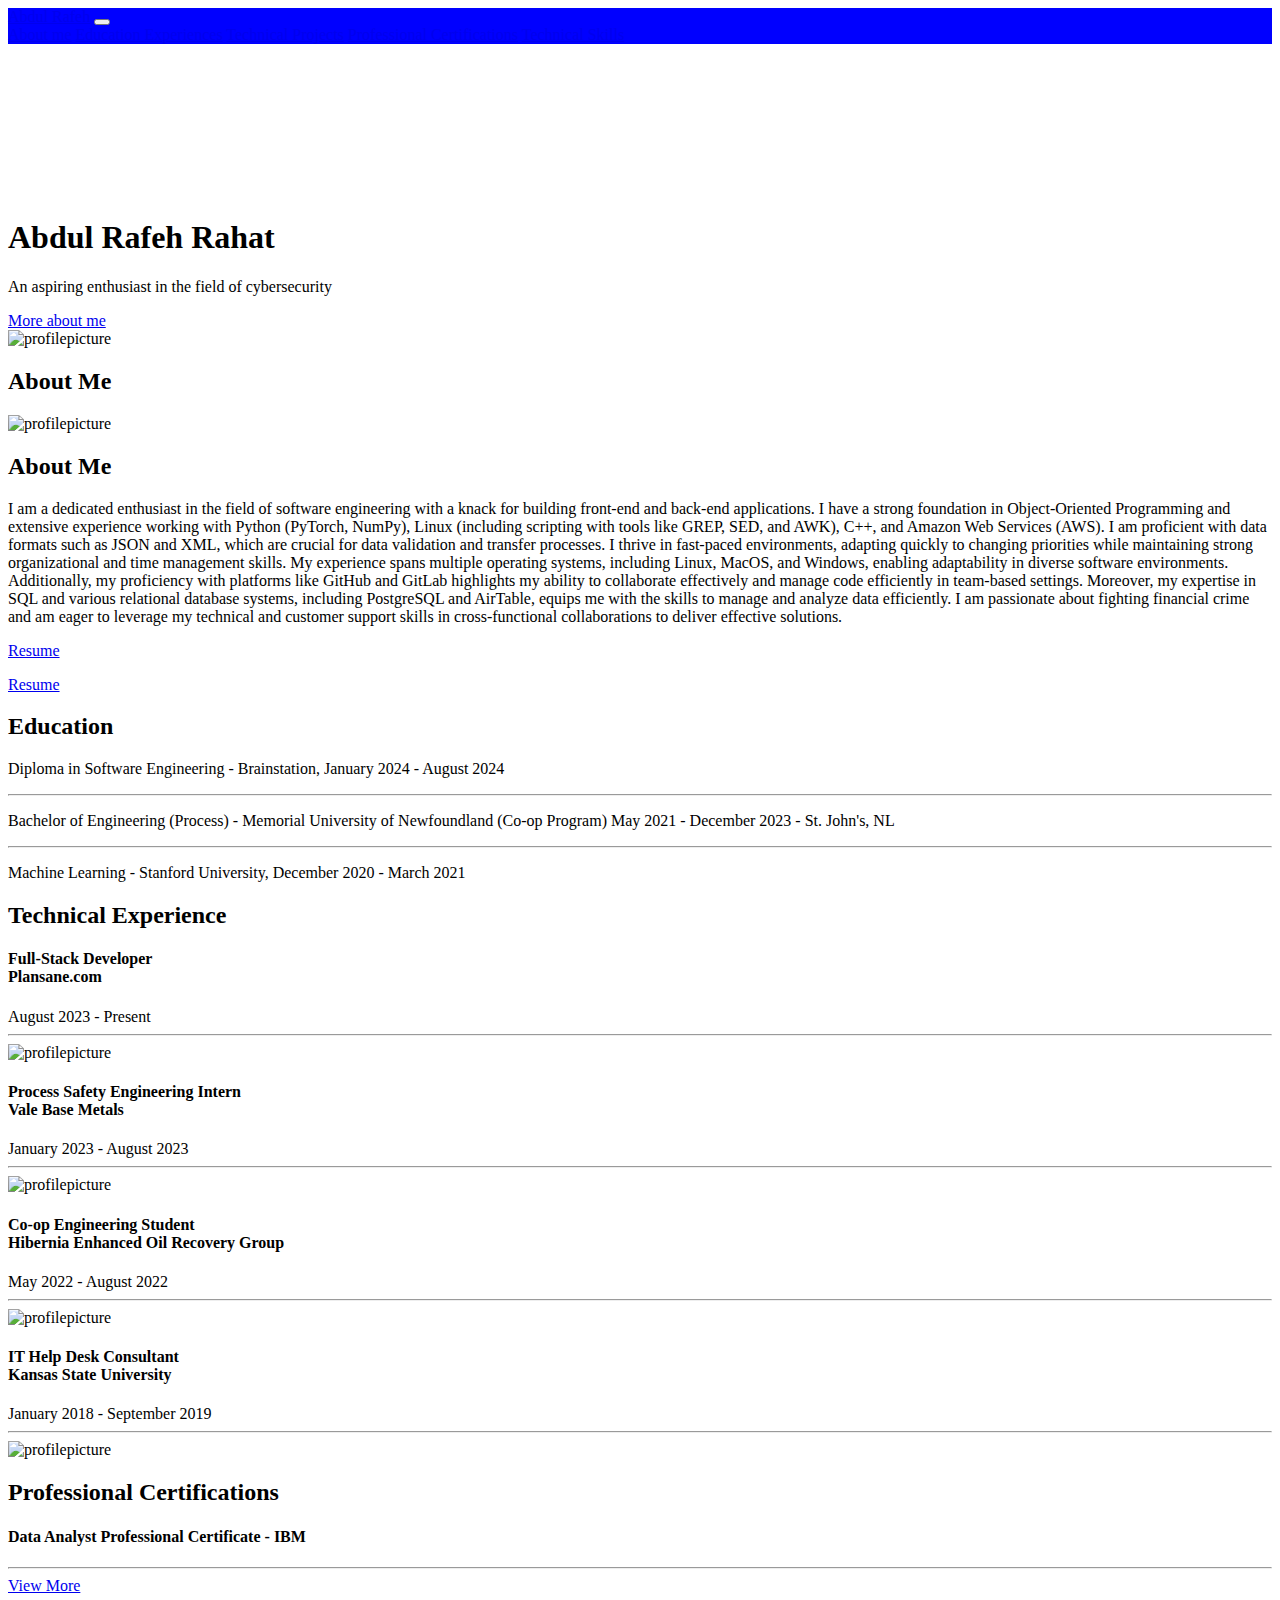
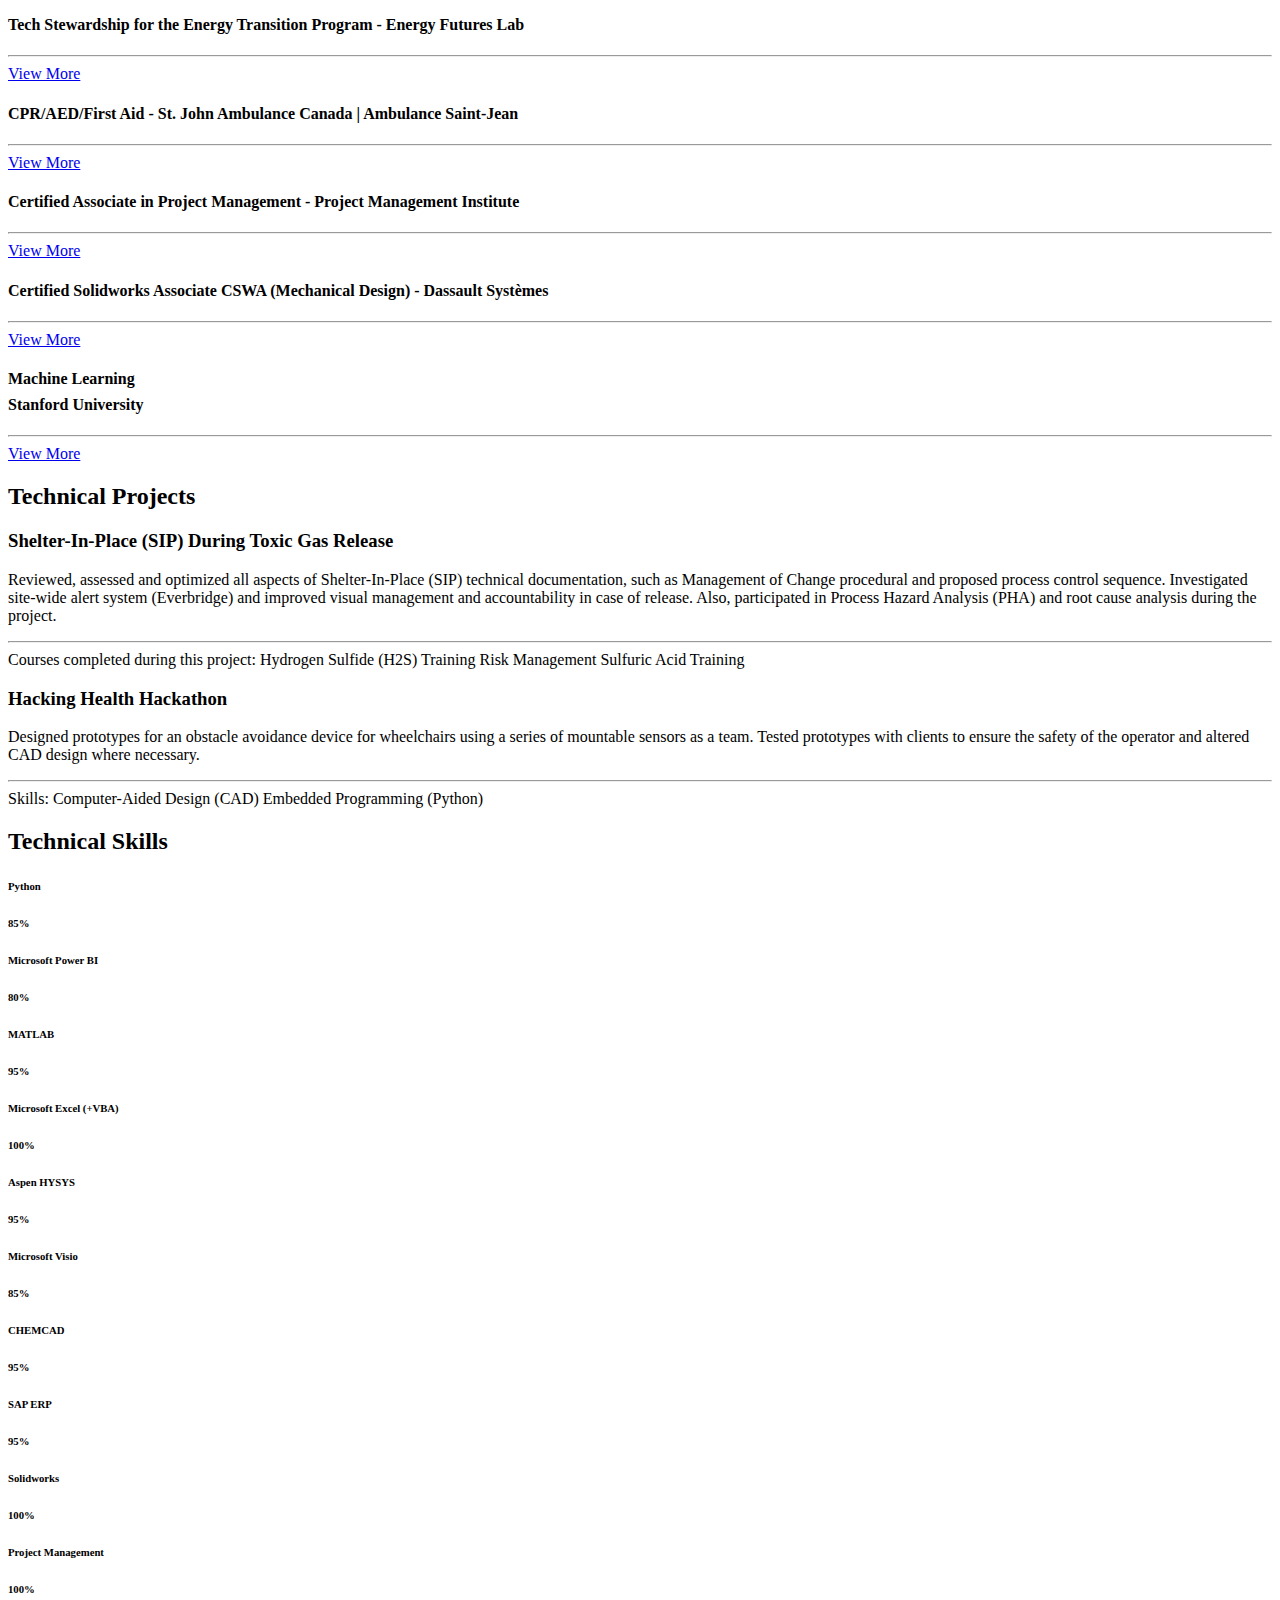
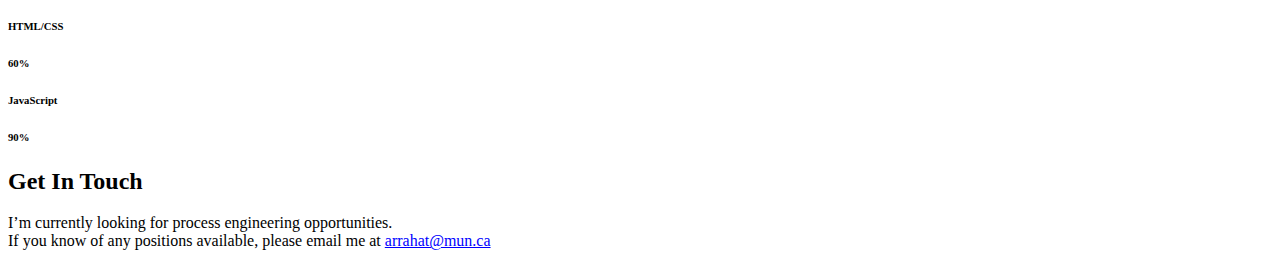
==== index.html @ 44a3a0f3 "Update index.html" ====
<!doctype html>
<html lang="en">

<head>
    <meta charset="utf-8">
    <meta name="viewport" content="width=device-width, initial-scale=1">
    <!-- Bootstrap -->
    <link rel="stylesheet" href="css/bootstrap.min.css">
    <!-- FontAwesome Icons -->
    <link rel="stylesheet" href="css/all.min.css">
    <!-- Custom CSS -->
    <link rel="stylesheet" href="css/style.css">
    <title>Abdul Rafeh Rahat</title>
</head>

<body>

    <!-- HEADER START -->
    <header class="web-header" style="background-color: blue;">
        <nav class="px-3 fixed-top navbar-nav-scroll navbar-transparent navbar navbar-expand-lg navbar-light">
            <a href="index.html" class="navbar-brand">Abdul Rafeh</a>
            <button aria-controls="basic-navbar-nav" type="button" aria-label="Toggle navigation" class="toggler navbar-toggler collapsed">
            <span class="navbar-toggler-icon"></span>
        </button>
            <div class="navbar-collapse collapse" id="basic-navbar-nav">
                <div class="navbar-nav mr-auto">
                    <a href="#aboutme" class="nav-link"><span class="nav-item lead">About me</span></a>
                    <a href="#education" class="nav-link"><span class="nav-item lead">Education </span></a>
                    <a href="#experience" class="nav-link"><span class="nav-item lead">Experiences</span></a>
                    <a href="#Professional_Certifications" class="nav-link"><span class="nav-item lead">Technical Projects</span></a>
                    <a href="#projects" class="nav-link"><span class="nav-item lead">Professional Certifications</span></a>
                    <a href="#Technical_Skills" class="nav-link"><span class="nav-item lead">Technical Skills</span></a>
                </div>
            </div>
        </nav>
    </header>
    <!-- HEADER END -->

    <!-- BANNER START -->
    <section class="banner">
        <canvas class="canvas"></canvas>
        <div class="banner-detail">
            <div class="container">
                <h1 class="display-1">Abdul Rafeh Rahat</h1>
                <p>An aspiring enthusiast in the field of cybersecurity</p>
                <div class="p-5 social-icons">
                    <a target="_blank" href="https://www.linkedin.com/in/arafehr/" aria-label="My linkedin"><i class="fab fa-linkedin fa-3x socialicons"></i></a>
                    <a target="_blank" href="mailto:arrahat@mun.ca" aria-label="My email"><i class="fa-regular fa-envelope fa-3x socialicons"></i></a>
                    <a target="_blank" href="https://github.com/arafehr" aria-label="My github"><i class="fab fa-github fa-3x socialicons"></i></a>
                </div>
                <a class="btn btn-outline-light btn-lg" href="#aboutme" role="button" aria-label="Learn more about me">More about me</a>
            </div>
        </div>
    </section>
    <!-- BANNER END -->

    <!-- ABOUT START -->
    <div id="aboutme" class="py-3">
        <div class="container py-5">
            <div class="row">
                <div class="col-5 d-none d-lg-block align-self-center">
                    <img class="border border-secondary rounded-circle" src="images/Display Picture.jpg" alt="profilepicture" width="375" height="375">
                </div>
                <div class="col-lg-7">
                    <h2 class="display-4 mb-5 text-center">About Me</h2>
                    <p class="lead text-center">
                        <!-- ABOUT START -->
                        <div id="aboutme" class="py-3">
                            <div class="container py-5">
                                <div class="row">
                                    <div class="col-5 d-none d-lg-block align-self-center">
                                        <img class="border border-secondary rounded-circle" src="images/Display Picture.jpg" alt="profilepicture" width="375" height="375">
                                    </div>
                                    <div class="col-lg-7">
                                        <h2 class="display-4 mb-5 text-center">About Me</h2>
                                        <p class="lead text-center">
                                            I am a dedicated enthusiast in the field of software engineering with a knack for building front-end and back-end applications. I have a strong foundation in Object-Oriented Programming and extensive experience working with Python (PyTorch, NumPy), Linux
                                            (including scripting with tools like GREP, SED, and AWK), C++, and Amazon Web Services (AWS). I am proficient with data formats such as JSON and XML, which are crucial for data validation and transfer processes.
                                            I thrive in fast-paced environments, adapting quickly to changing priorities while maintaining strong organizational and time management skills. My experience spans multiple operating systems, including Linux,
                                            MacOS, and Windows, enabling adaptability in diverse software environments. Additionally, my proficiency with platforms like GitHub and GitLab highlights my ability to collaborate effectively and manage code
                                            efficiently in team-based settings. Moreover, my expertise in SQL and various relational database systems, including PostgreSQL and AirTable, equips me with the skills to manage and analyze data efficiently.
                                            I am passionate about fighting financial crime and am eager to leverage my technical and customer support skills in cross-functional collaborations to deliver effective solutions.
                                        </p>
                                        <p class="lead text-center">
                                            <a class="btn btn-outline-dark btn-lg" href="#" target="_blank" aria-label="Resume/CV">Resume</a>
                                        </p>
                                    </div>
                                </div>
                            </div>
                        </div>
                        <!-- ABOUT END -->
                    </p>
                    <p class="lead text-center">
                        <a class="btn btn-outline-dark btn-lg" href="#" target="_blank" aria-label="Resume/CV">Resume</a>
                    </p>
                </div>
            </div>
        </div>
    </div>
    <!-- ABOUT END -->

    <!-- EDUCATION START -->
    <div id="education" class="py-5 bg-light">
        <div class="container py-5">
            <div class="row justify-content-center">
                <div class="col-md-6">
                    <h2 class="display-4 mb-5 text-center">Education</h2>
                    <p class="lead text-center">
                        Diploma in Software Engineering - Brainstation, January 2024 - August 2024
                    </p>
                    <hr>
                    <p class="lead text-center">
                        Bachelor of Engineering (Process) - Memorial University of Newfoundland (Co-op Program) May 2021 - December 2023 - St. John's, NL
                    </p>
                    <hr>
                    <p class="lead text-center">
                        Machine Learning - Stanford University, December 2020 - March 2021
                    </p>
                </div>
            </div>
        </div>
    </div>
    <!-- EDUCATION END -->


    <!-- EXPERIENCES START -->
    <div id="experience" class="py-3">
        <div class="container py-5">
            <h2 class="display-4 mb-5 text-center">Technical Experience</h2>
            <div class="row">
                <div class="col-md-6">
                    <div class="card shadow-lg p-3 mb-5 bg-white rounded">
                        <div class="card-body">
                            <h4 class="card-title py-3">Full-Stack Developer <br>Plansane.com</h4>
                            <span class="btn btn-outline-secondary mb-3">August 2023 - Present</span>
                            <hr>
                            <div class="pt-3">
                                <img class="experience-img" src="images/experiences-img1.png" alt="profilepicture">
                            </div>
                        </div>
                    </div>
                </div>
                <div class="col-md-6">
                    <div class="card shadow-lg p-3 mb-5 bg-white rounded">
                        <div class="card-body">
                            <h4 class="card-title py-3">Process Safety Engineering Intern <br>Vale Base Metals</h4>
                            <span class="btn btn-outline-secondary mb-3">January 2023 - August 2023</span>
                            <hr>
                            <div class="pt-3">
                                <img class="experience-img" src="images/experiences-img2.png" alt="profilepicture">
                            </div>
                        </div>
                    </div>
                </div>
                <div class="col-md-6">
                    <div class="card shadow-lg p-3 mb-5 bg-white rounded">
                        <div class="card-body">
                            <h4 class="card-title py-3">Co-op Engineering Student <br>Hibernia Enhanced Oil Recovery Group</h4>
                            <span class="btn btn-outline-secondary mb-3">May 2022 - August 2022</span>
                            <hr>
                            <div class="pt-3">
                                <img class="experience-img" src="images/experiences-img3.png" alt="profilepicture">
                            </div>
                        </div>
                    </div>
                </div>
                <div class="col-md-6">
                    <div class="card shadow-lg p-3 mb-5 bg-white rounded">
                        <div class="card-body">
                            <h4 class="card-title py-3">IT Help Desk Consultant <br>Kansas State University</h4>
                            <span class="btn btn-outline-secondary mb-3">January 2018 - September 2019</span>
                            <hr>
                            <div class="pt-3">
                                <img class="experience-img" src="images/experiences-img4.png" alt="profilepicture">
                            </div>
                        </div>
                    </div>
                </div>
            </div>
        </div>
    </div>
    <!-- EXPERIENCES END -->

    <style>
        .experience-img {
            height: 55px;
            width: auto;
            /* Maintains the aspect ratio */
            object-fit: cover;
            /* Ensures the image covers the specified height */
        }
    </style>

    <!-- Professional Certifications START -->
    <div id="Professional_Certifications" class="py-3 bg-light">
        <div class="container py-5">
            <div class="container">
                <h2 class="display-4 pb-5 text-center">Professional Certifications</h2>
                <div class="row justify-content-center">
                    <div class="col-md-6">
                        <div class="card shadow-lg p-3 mb-5 bg-white rounded">
                            <div class="card-body">
                                <h4 class="card-title mb-3">Data Analyst Professional Certificate - IBM</h4>
                                <hr>
                                <a class="btn btn-outline-dark btn-md" href="images/pro4.jpg" target="_blank" aria-label="View More">View More</a>
                            </div>
                        </div>
                    </div>
                    <div class="col-md-6">
                        <div class="card shadow-lg p-3 mb-5 bg-white rounded">
                            <div class="card-body">
                                <h4 class="card-title mb-3">Tech Stewardship for the Energy Transition Program - Energy Futures Lab</h4>
                                <hr>
                                <a class="btn btn-outline-dark btn-md" href="images/pro4.jpg" target="_blank" aria-label="View More">View More</a>
                            </div>
                        </div>
                    </div>
                    <div class="col-md-6">
                        <div class="card shadow-lg p-3 mb-5 bg-white rounded">
                            <div class="card-body">
                                <h4 class="card-title mb-3">CPR/AED/First Aid - St. John Ambulance Canada | Ambulance Saint-Jean</h4>
                                <hr>
                                <a class="btn btn-outline-dark btn-md" href="images/pro1.jpg" target="_blank" aria-label="View More">View More</a>
                            </div>
                        </div>
                    </div>
                    <div class="col-md-6">
                        <div class="card shadow-lg p-3 mb-5 bg-white rounded">
                            <div class="card-body">
                                <h4 class="card-title mb-3">Certified Associate in Project Management - Project Management Institute</h4>
                                <hr>
                                <a class="btn btn-outline-dark btn-md" href="images/pro2.jpg" target="_blank" aria-label="View More">View More</a>
                            </div>
                        </div>
                    </div>
                    <div class="col-md-6">
                        <div class="card shadow-lg p-3 mb-5 bg-white rounded">
                            <div class="card-body">
                                <h4 class="card-title mb-3">Certified Solidworks Associate CSWA (Mechanical Design) - Dassault Systèmes</h4>
                                <hr>
                                <a class="btn btn-outline-dark btn-md" href="images/pro3.jpg" target="_blank" aria-label="View More">View More</a>
                            </div>
                        </div>
                    </div>
                    <div class="col-md-6">
                        <div class="card shadow-lg p-3 mb-5 bg-white rounded">
                            <div class="card-body">
                                <h4 class="card-title mb-1" style="margin-bottom: 0.5rem;">Machine Learning</h4>
                                <h4 class="card-title mb-1" style="margin-top: 0;">Stanford University</h4>
                                <hr>
                                <a class="btn btn-outline-dark btn-md" href="images/pro5.jpg" target="_blank" aria-label="View More">View More</a>
                            </div>
                        </div>
                    </div>
                </div>
            </div>
        </div>
    </div>
    <!-- Professional Certifications END -->
    <!-- Professional Certifications END -->

    <!-- PROJECTS START -->
    <div id="projects" class="py-3">
        <div class="container py-5">
            <div class="container">
                <h2 class="display-4 pb-5 text-center">Technical Projects</h2>
                <div class="row">
                    <div class="col-md-6 mb-5">
                        <div class="card shadow-lg p-3 bg-white rounded card h-100">
                            <div class="card-body">
                                <h3 class="card-title">Shelter-In-Place (SIP) During Toxic Gas Release</h3>
                                <p class="card-text">Reviewed, assessed and optimized all aspects of Shelter-In-Place (SIP) technical documentation, such as Management of Change procedural and proposed process control sequence. Investigated site-wide alert system (Everbridge)
                                    and improved visual management and accountability in case of release. Also, participated in Process Hazard Analysis (PHA) and root cause analysis during the project. </p>
                                <hr>
                                <div class="d-block">Courses completed during this project:
                                    <span class="badge bg-light text-dark">Hydrogen Sulfide (H2S) Training</span>
                                    <span class="badge bg-light text-dark">Risk Management</span>
                                    <span class="badge bg-light text-dark">Sulfuric Acid Training</span>
                                </div>
                            </div>
                        </div>
                    </div>
                    <div class="col-md-6 mb-5">
                        <div class="card shadow-lg p-3 bg-white rounded card h-100">
                            <div class="card-body">
                                <h3 class="card-title">Hacking Health Hackathon</h3>
                                <p class="card-text">Designed prototypes for an obstacle avoidance device for wheelchairs using a series of mountable sensors as a team. Tested prototypes with clients to ensure the safety of the operator and altered CAD design where necessary.</p>
                                <hr>
                                <div class="d-block">Skills:
                                    <span class="badge bg-light text-dark">Computer-Aided Design (CAD)</span>
                                    <span class="badge bg-light text-dark">Embedded Programming (Python)</span>
                                </div>
                            </div>
                        </div>
                    </div>
                </div>
            </div>
        </div>
    </div>
    <!-- PROJECTS END -->

    <!-- Technical Skills START -->
    <div id="Technical_Skills" class="py-3 bg-light">
        <div class="container py-5">
            <h2 class="display-4 mb-5 text-center">Technical Skills</h2>
            <div class="row">
                <div class="col-md-6 mb-5">
                    <div class="d-flex justify-content-between">
                        <h6>Python</h6>
                        <h6>85%</h6>
                    </div>
                    <div class="progress">
                        <div class="progress-bar" role="progressbar" aria-label="Example with label" style="max-width: 85%;" aria-valuenow="85" aria-valuemin="0" aria-valuemax="100"></div>
                    </div>
                </div>
                <div class="col-md-6 mb-5">
                    <div class="d-flex justify-content-between">
                        <h6>Microsoft Power BI</h6>
                        <h6>80%</h6>
                    </div>
                    <div class="progress">
                        <div class="progress-bar" role="progressbar" aria-label="Example with label" style="max-width: 80%;" aria-valuenow="80" aria-valuemin="0" aria-valuemax="100"></div>
                    </div>
                </div>
                <div class="col-md-6 mb-5">
                    <div class="d-flex justify-content-between">
                        <h6>MATLAB</h6>
                        <h6>95%</h6>
                    </div>
                    <div class="progress">
                        <div class="progress-bar" role="progressbar" aria-label="Example with label" style="max-width: 95%;" aria-valuenow="95" aria-valuemin="0" aria-valuemax="100"></div>
                    </div>
                </div>
                <div class="col-md-6 mb-5">
                    <div class="d-flex justify-content-between">
                        <h6>Microsoft Excel (+VBA)</h6>
                        <h6>100%</h6>
                    </div>
                    <div class="progress">
                        <div class="progress-bar" role="progressbar" aria-label="Example with label" style="max-width: 100%;" aria-valuenow="100" aria-valuemin="0" aria-valuemax="100"></div>
                    </div>
                </div>
                <div class="col-md-6 mb-5">
                    <div class="d-flex justify-content-between">
                        <h6>Aspen HYSYS</h6>
                        <h6>95%</h6>
                    </div>
                    <div class="progress">
                        <div class="progress-bar" role="progressbar" aria-label="Example with label" style="max-width: 95%;" aria-valuenow="95" aria-valuemin="0" aria-valuemax="100"></div>
                    </div>
                </div>
                <div class="col-md-6 mb-5">
                    <div class="d-flex justify-content-between">
                        <h6>Microsoft Visio</h6>
                        <h6>85%</h6>
                    </div>
                    <div class="progress">
                        <div class="progress-bar" role="progressbar" aria-label="Example with label" style="max-width: 85%;" aria-valuenow="85" aria-valuemin="0" aria-valuemax="100"></div>
                    </div>
                </div>
                <div class="col-md-6 mb-5">
                    <div class="d-flex justify-content-between">
                        <h6>CHEMCAD</h6>
                        <h6>95%</h6>
                    </div>
                    <div class="progress">
                        <div class="progress-bar" role="progressbar" aria-label="Example with label" style="max-width: 95%;" aria-valuenow="95" aria-valuemin="0" aria-valuemax="100"></div>
                    </div>
                </div>
                <div class="col-md-6 mb-5">
                    <div class="d-flex justify-content-between">
                        <h6>SAP ERP</h6>
                        <h6>95%</h6>
                    </div>
                    <div class="progress">
                        <div class="progress-bar" role="progressbar" aria-label="Example with label" style="max-width: 95%;" aria-valuenow="95" aria-valuemin="0" aria-valuemax="100"></div>
                    </div>
                </div>
                <div class="col-md-6 mb-5">
                    <div class="d-flex justify-content-between">
                        <h6>Solidworks</h6>
                        <h6>100%</h6>
                    </div>
                    <div class="progress">
                        <div class="progress-bar" role="progressbar" aria-label="Example with label" style="max-width: 100%;" aria-valuenow="100" aria-valuemin="0" aria-valuemax="100"></div>
                    </div>
                </div>
                <div class="col-md-6 mb-5">
                    <div class="d-flex justify-content-between">
                        <h6>Project Management</h6>
                        <h6>100%</h6>
                    </div>
                    <div class="progress">
                        <div class="progress-bar" role="progressbar" aria-label="Example with label" style="max-width: 100%;" aria-valuenow="100" aria-valuemin="0" aria-valuemax="100"></div>
                    </div>
                </div>
                <div class="col-md-6 mb-5">
                    <div class="d-flex justify-content-between">
                        <h6>HTML/CSS</h6>
                        <h6>60%</h6>
                    </div>
                    <div class="progress">
                        <div class="progress-bar" role="progressbar" aria-label="Example with label" style="max-width: 60%;" aria-valuenow="60" aria-valuemin="0" aria-valuemax="60"></div>
                    </div>
                </div>
                <div class="col-md-6 mb-5">
                    <div class="d-flex justify-content-between">
                        <h6>JavaScript</h6>
                        <h6>90%</h6>
                    </div>
                    <div class="progress">
                        <div class="progress-bar" role="progressbar" aria-label="Example with label" style="max-width: 50%;" aria-valuenow="50" aria-valuemin="0" aria-valuemax="50"></div>
                    </div>
                </div>
            </div>
        </div>
    </div>
    <!-- Technical Skills END -->

    <!-- FOOTER START -->
    <footer class="mt-auto py-5 text-center">
        <div class="container">
            <h2 class="display-4 pb-3 text-center">Get In Touch</h2>
            <p class="lead text-center pb-3">I’m currently looking for process engineering opportunities. <br>If you know of any positions available, please email me at
                <a class="text-decoration-none" href="mailto:arrahat@mun.ca" style="color: blue;">arrahat@mun.ca</a>
            </p>
        </div>
    </footer>
    <!-- FOOTER END -->

    <!-- Bootstrap Bundle with jQuery -->
    <script src="js/jquery-3.7.1.js"></script>
    <script src="js/bootstrap.bundle.min.js"></script>
    <script src="js/custom-function.js"></script>

</body>

</html>
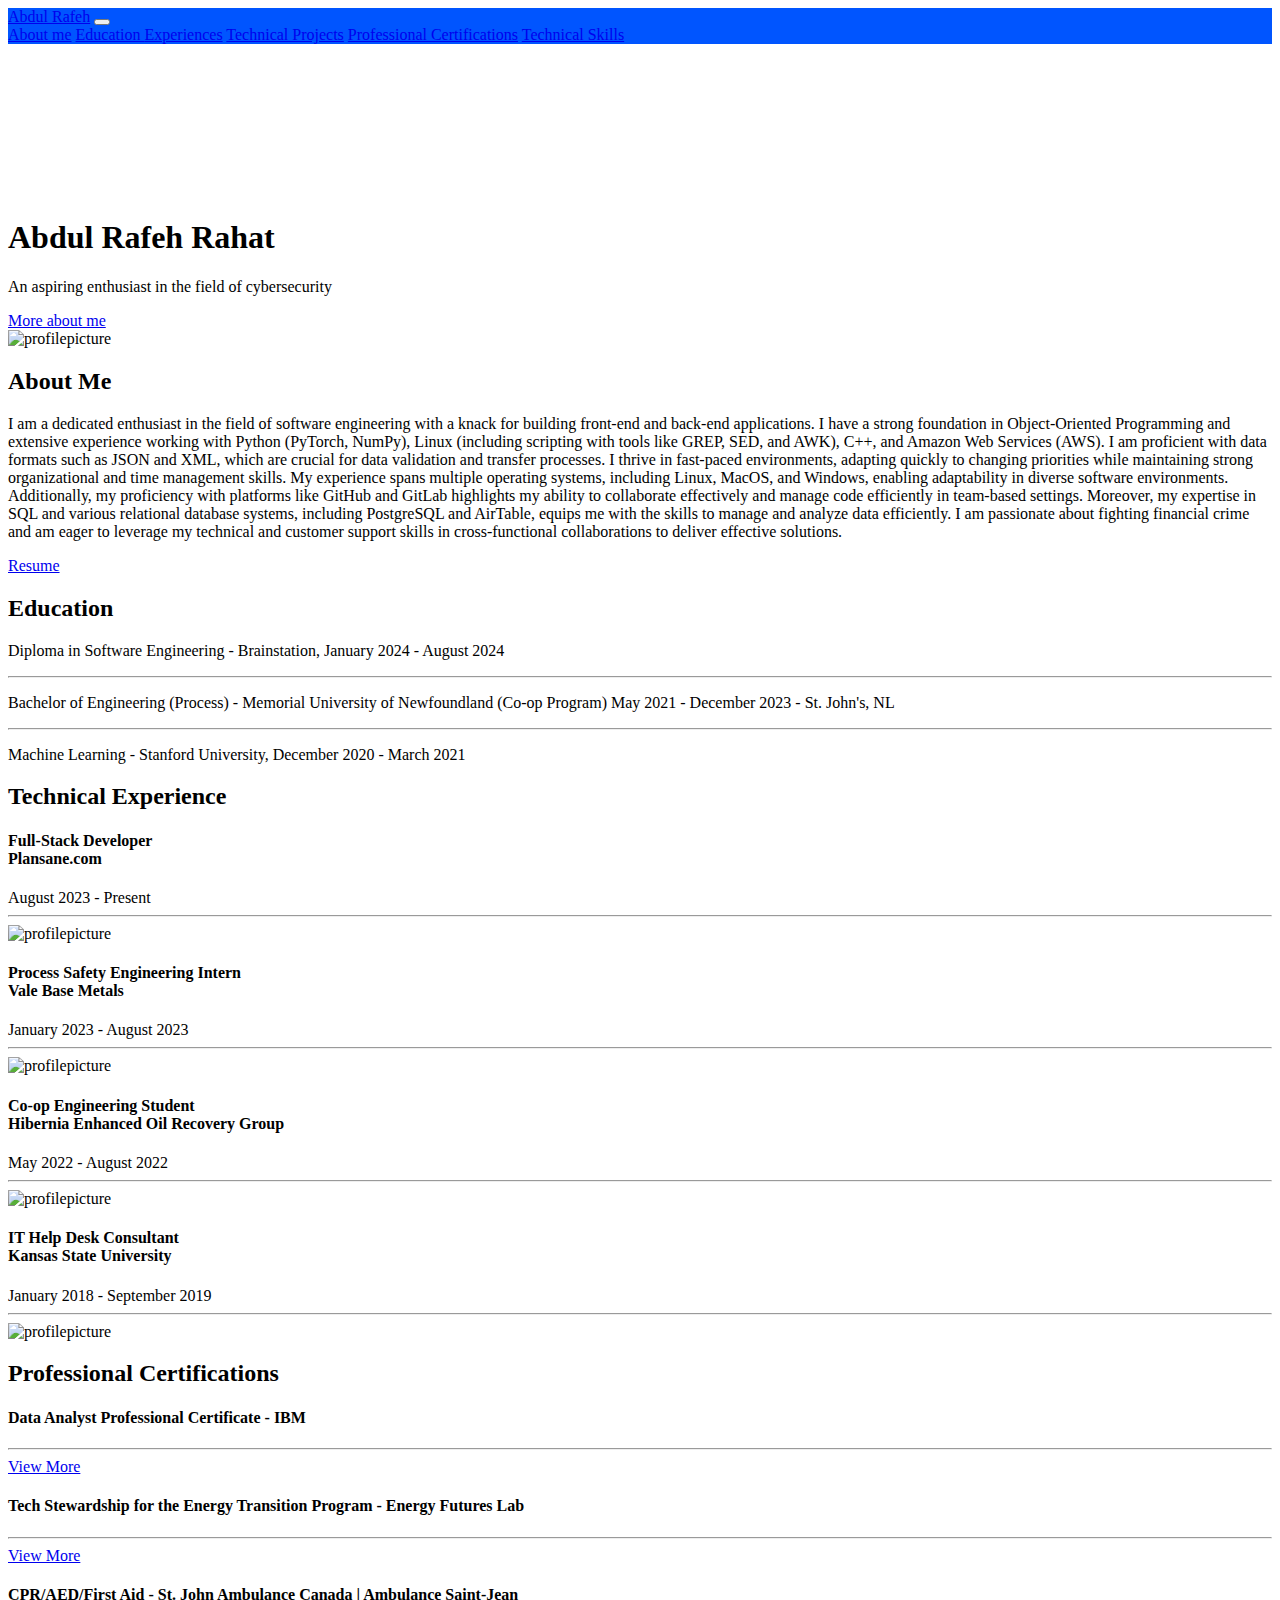
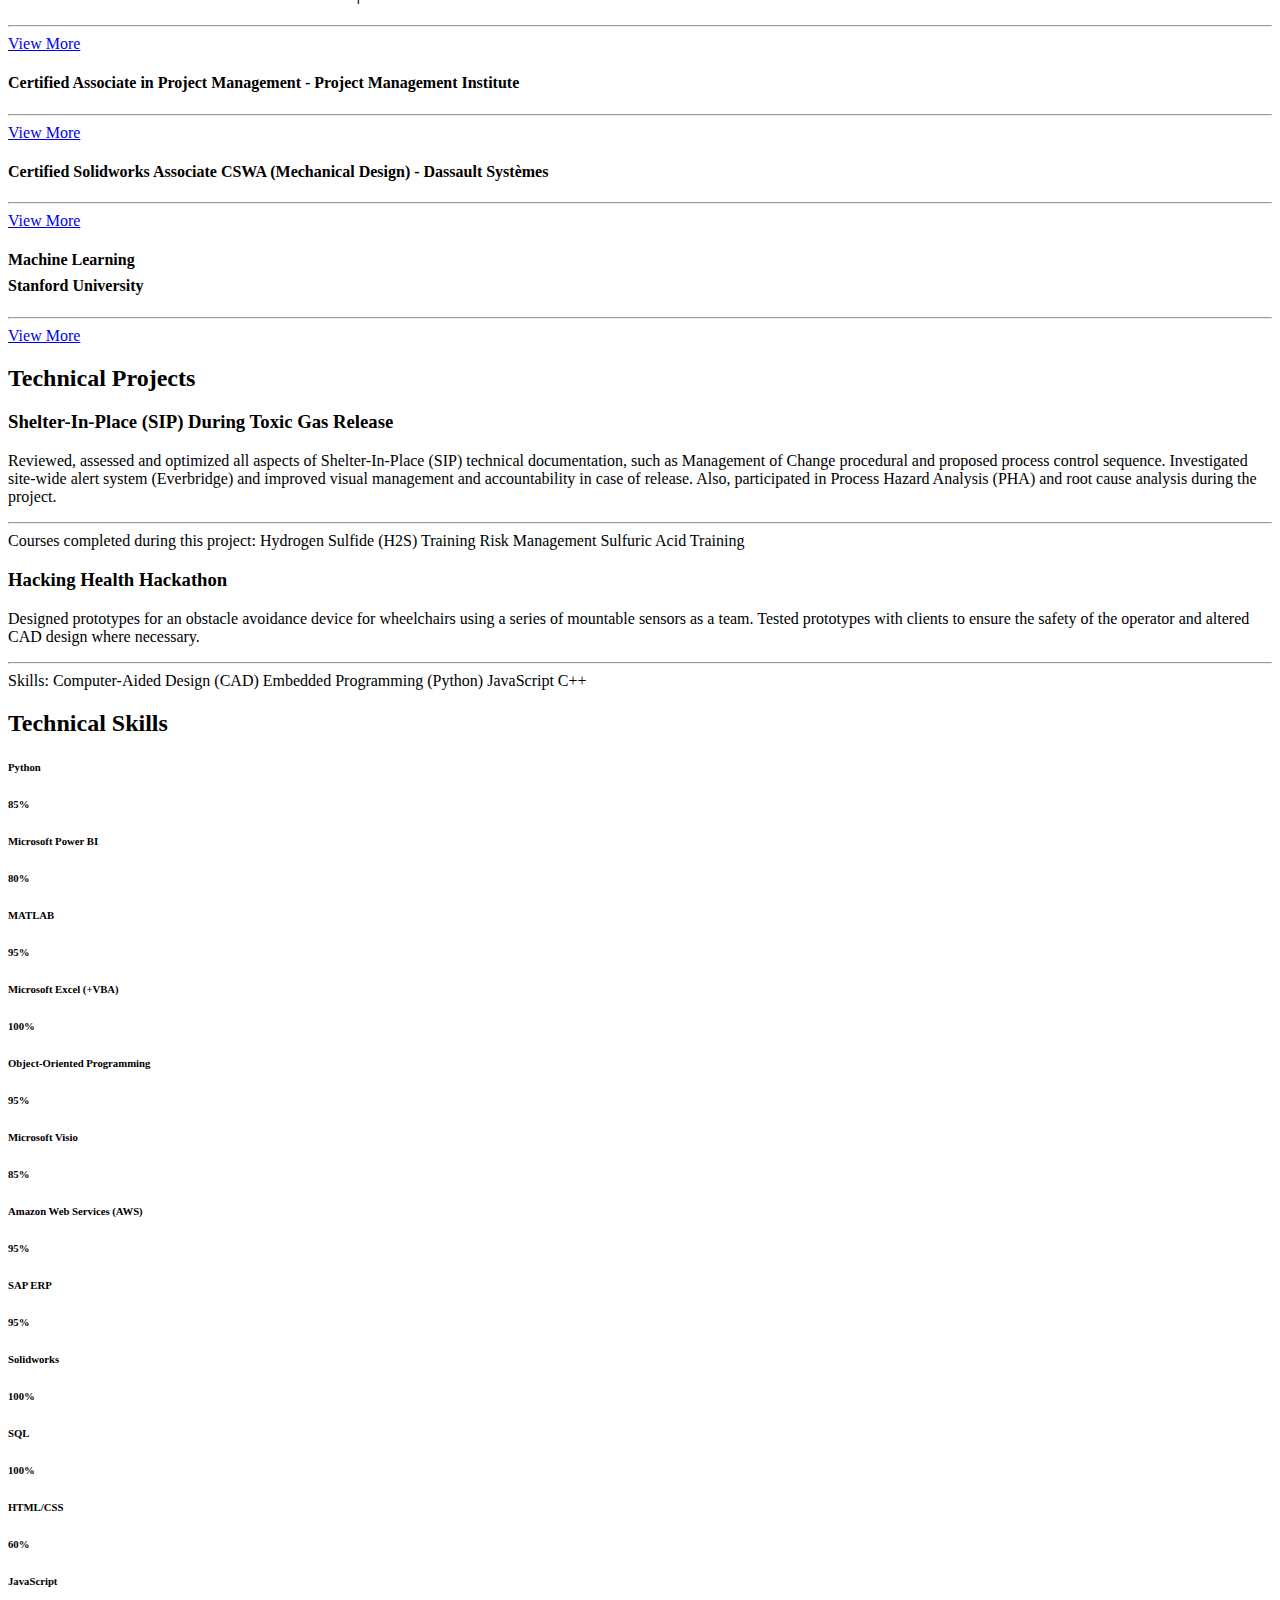
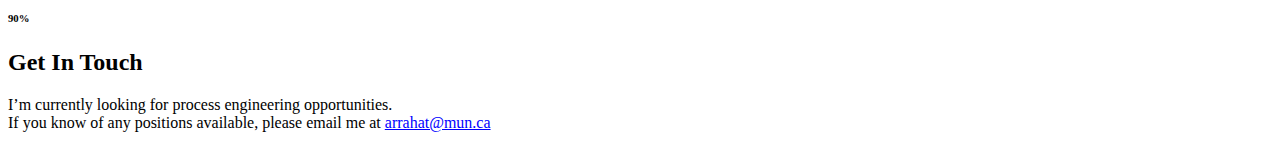
==== commit 72885817: "Update index.html" ====
--- a/index.html
+++ b/index.html
@@ -16,7 +16,7 @@
 <body>
 
     <!-- HEADER START -->
-    <header class="web-header" style="background-color: blue;">
+    <header class="web-header" style="background-color: rgb(0, 85, 255);">
         <nav class="px-3 fixed-top navbar-nav-scroll navbar-transparent navbar navbar-expand-lg navbar-light">
             <a href="index.html" class="navbar-brand">Abdul Rafeh</a>
             <button aria-controls="basic-navbar-nav" type="button" aria-label="Toggle navigation" class="toggler navbar-toggler collapsed">
@@ -64,31 +64,12 @@
                 <div class="col-lg-7">
                     <h2 class="display-4 mb-5 text-center">About Me</h2>
                     <p class="lead text-center">
-                        <!-- ABOUT START -->
-                        <div id="aboutme" class="py-3">
-                            <div class="container py-5">
-                                <div class="row">
-                                    <div class="col-5 d-none d-lg-block align-self-center">
-                                        <img class="border border-secondary rounded-circle" src="images/Display Picture.jpg" alt="profilepicture" width="375" height="375">
-                                    </div>
-                                    <div class="col-lg-7">
-                                        <h2 class="display-4 mb-5 text-center">About Me</h2>
-                                        <p class="lead text-center">
-                                            I am a dedicated enthusiast in the field of software engineering with a knack for building front-end and back-end applications. I have a strong foundation in Object-Oriented Programming and extensive experience working with Python (PyTorch, NumPy), Linux
-                                            (including scripting with tools like GREP, SED, and AWK), C++, and Amazon Web Services (AWS). I am proficient with data formats such as JSON and XML, which are crucial for data validation and transfer processes.
-                                            I thrive in fast-paced environments, adapting quickly to changing priorities while maintaining strong organizational and time management skills. My experience spans multiple operating systems, including Linux,
-                                            MacOS, and Windows, enabling adaptability in diverse software environments. Additionally, my proficiency with platforms like GitHub and GitLab highlights my ability to collaborate effectively and manage code
-                                            efficiently in team-based settings. Moreover, my expertise in SQL and various relational database systems, including PostgreSQL and AirTable, equips me with the skills to manage and analyze data efficiently.
-                                            I am passionate about fighting financial crime and am eager to leverage my technical and customer support skills in cross-functional collaborations to deliver effective solutions.
-                                        </p>
-                                        <p class="lead text-center">
-                                            <a class="btn btn-outline-dark btn-lg" href="#" target="_blank" aria-label="Resume/CV">Resume</a>
-                                        </p>
-                                    </div>
-                                </div>
-                            </div>
-                        </div>
-                        <!-- ABOUT END -->
+                        I am a dedicated enthusiast in the field of software engineering with a knack for building front-end and back-end applications. I have a strong foundation in Object-Oriented Programming and extensive experience working with Python (PyTorch, NumPy), Linux
+                        (including scripting with tools like GREP, SED, and AWK), C++, and Amazon Web Services (AWS). I am proficient with data formats such as JSON and XML, which are crucial for data validation and transfer processes. I thrive in fast-paced
+                        environments, adapting quickly to changing priorities while maintaining strong organizational and time management skills. My experience spans multiple operating systems, including Linux, MacOS, and Windows, enabling adaptability
+                        in diverse software environments. Additionally, my proficiency with platforms like GitHub and GitLab highlights my ability to collaborate effectively and manage code efficiently in team-based settings. Moreover, my expertise in
+                        SQL and various relational database systems, including PostgreSQL and AirTable, equips me with the skills to manage and analyze data efficiently. I am passionate about fighting financial crime and am eager to leverage my technical
+                        and customer support skills in cross-functional collaborations to deliver effective solutions.
                     </p>
                     <p class="lead text-center">
                         <a class="btn btn-outline-dark btn-lg" href="#" target="_blank" aria-label="Resume/CV">Resume</a>
@@ -202,7 +183,7 @@
                             <div class="card-body">
                                 <h4 class="card-title mb-3">Data Analyst Professional Certificate - IBM</h4>
                                 <hr>
-                                <a class="btn btn-outline-dark btn-md" href="images/pro4.jpg" target="_blank" aria-label="View More">View More</a>
+                                <a class="btn btn-outline-dark btn-md" href="images/pro6.jpeg" target="_blank" aria-label="View More">View More</a>
                             </div>
                         </div>
                     </div>
@@ -289,6 +270,8 @@
                                 <div class="d-block">Skills:
                                     <span class="badge bg-light text-dark">Computer-Aided Design (CAD)</span>
                                     <span class="badge bg-light text-dark">Embedded Programming (Python)</span>
+                                    <span class="badge bg-light text-dark">JavaScript</span>
+                                    <span class="badge bg-light text-dark">C++</span>
                                 </div>
                             </div>
                         </div>
@@ -342,7 +325,7 @@
                 </div>
                 <div class="col-md-6 mb-5">
                     <div class="d-flex justify-content-between">
-                        <h6>Aspen HYSYS</h6>
+                        <h6>Object-Oriented Programming</h6>
                         <h6>95%</h6>
                     </div>
                     <div class="progress">
@@ -360,7 +343,7 @@
                 </div>
                 <div class="col-md-6 mb-5">
                     <div class="d-flex justify-content-between">
-                        <h6>CHEMCAD</h6>
+                        <h6>Amazon Web Services (AWS)</h6>
                         <h6>95%</h6>
                     </div>
                     <div class="progress">
@@ -387,7 +370,7 @@
                 </div>
                 <div class="col-md-6 mb-5">
                     <div class="d-flex justify-content-between">
-                        <h6>Project Management</h6>
+                        <h6>SQL</h6>
                         <h6>100%</h6>
                     </div>
                     <div class="progress">
@@ -400,7 +383,7 @@
                         <h6>60%</h6>
                     </div>
                     <div class="progress">
-                        <div class="progress-bar" role="progressbar" aria-label="Example with label" style="max-width: 60%;" aria-valuenow="60" aria-valuemin="0" aria-valuemax="60"></div>
+                        <div class="progress-bar" role="progressbar" aria-label="Example with label" style="max-width: 80%;" aria-valuenow="80" aria-valuemin="0" aria-valuemax="80"></div>
                     </div>
                 </div>
                 <div class="col-md-6 mb-5">
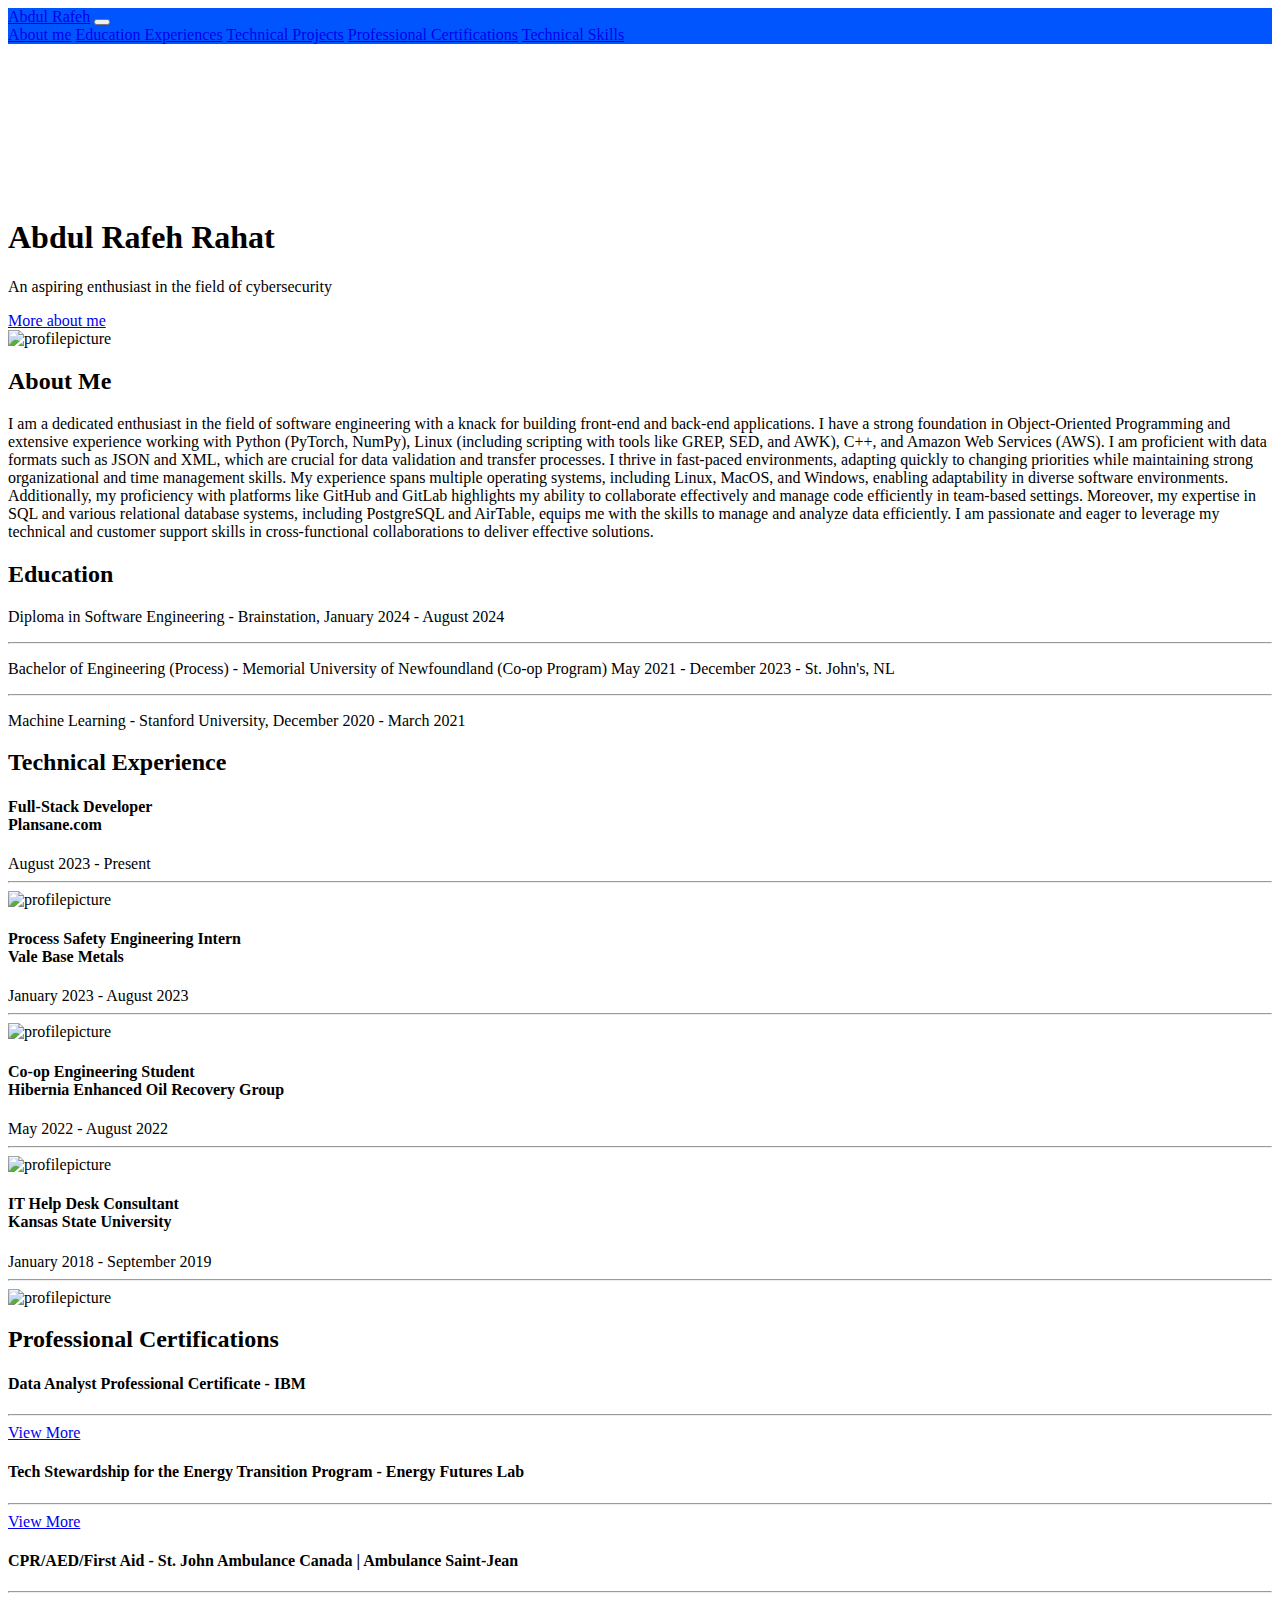
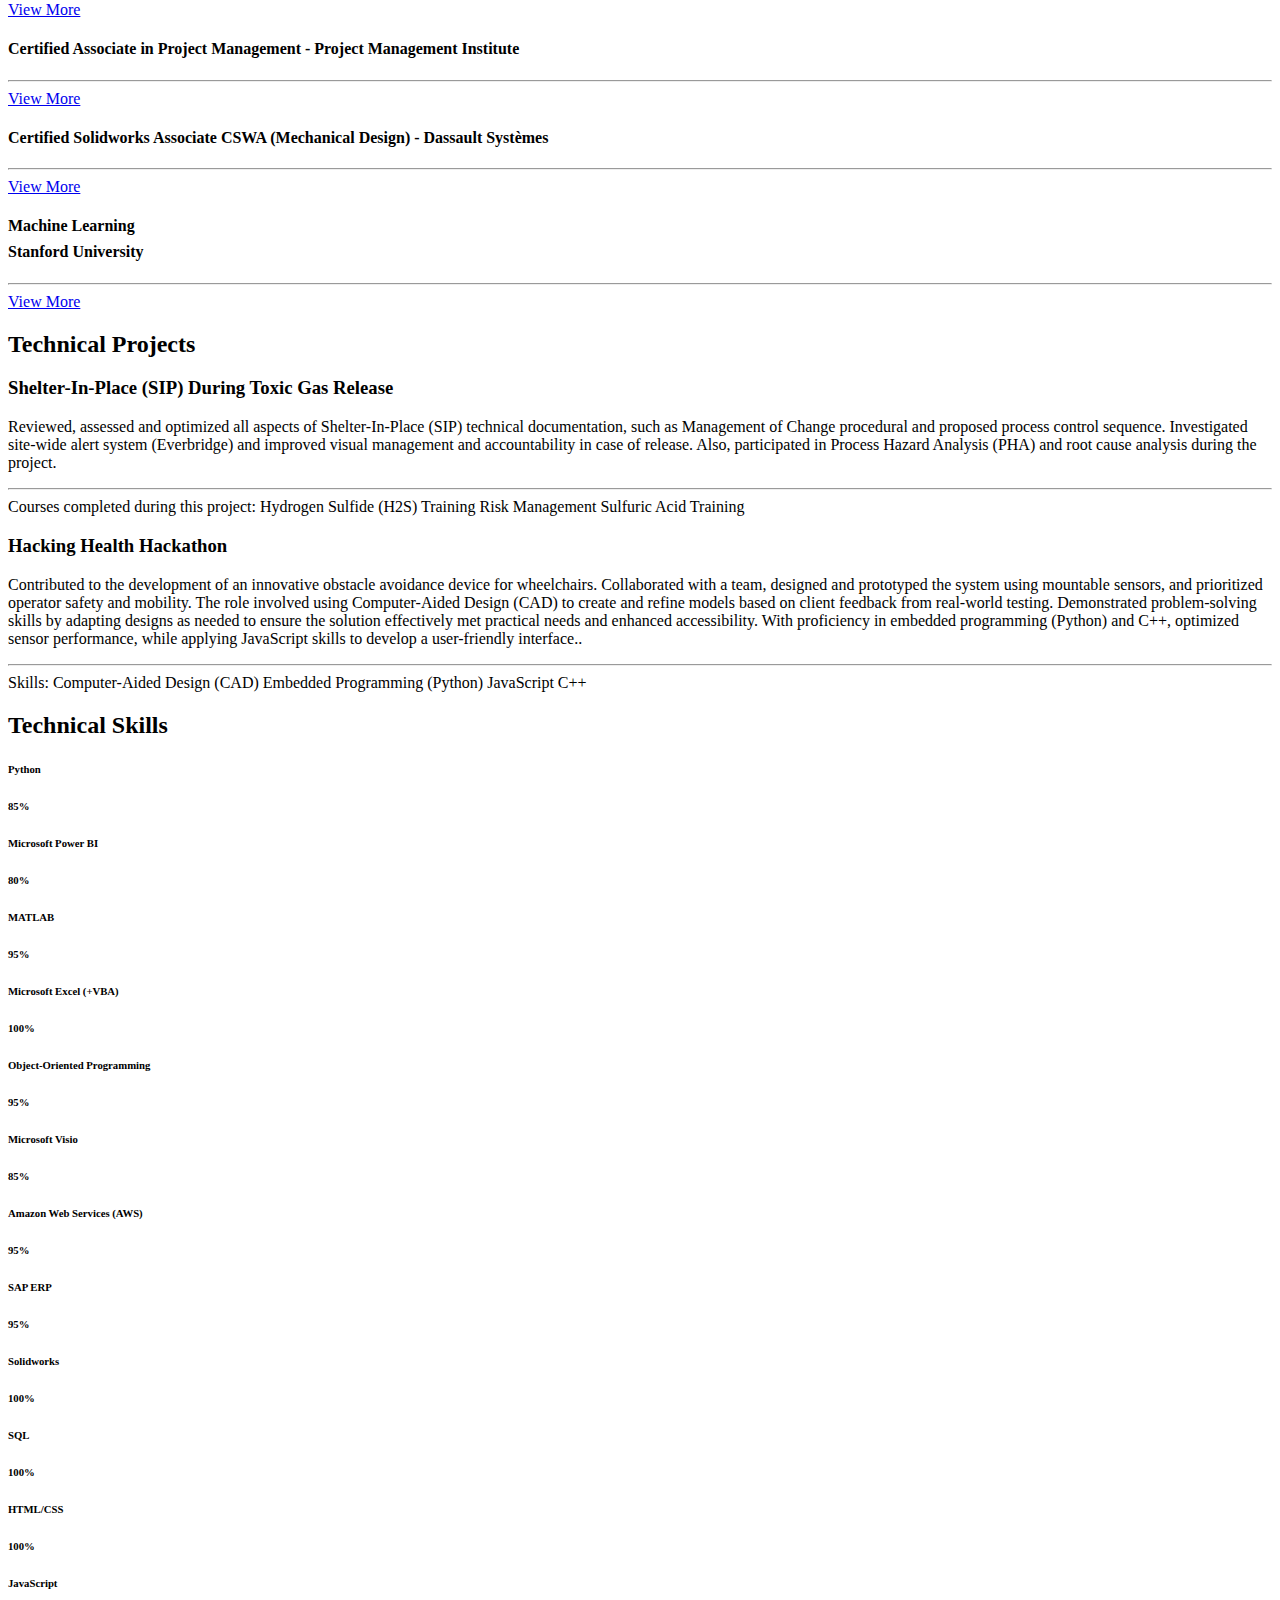
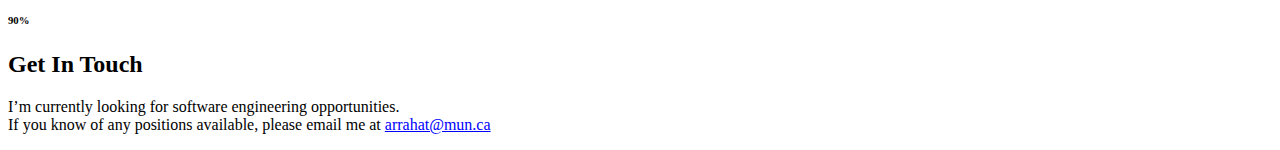
==== commit c91906e3: "Update index.html" ====
--- a/index.html
+++ b/index.html
@@ -68,11 +68,10 @@
                         (including scripting with tools like GREP, SED, and AWK), C++, and Amazon Web Services (AWS). I am proficient with data formats such as JSON and XML, which are crucial for data validation and transfer processes. I thrive in fast-paced
                         environments, adapting quickly to changing priorities while maintaining strong organizational and time management skills. My experience spans multiple operating systems, including Linux, MacOS, and Windows, enabling adaptability
                         in diverse software environments. Additionally, my proficiency with platforms like GitHub and GitLab highlights my ability to collaborate effectively and manage code efficiently in team-based settings. Moreover, my expertise in
-                        SQL and various relational database systems, including PostgreSQL and AirTable, equips me with the skills to manage and analyze data efficiently. I am passionate about fighting financial crime and am eager to leverage my technical
-                        and customer support skills in cross-functional collaborations to deliver effective solutions.
+                        SQL and various relational database systems, including PostgreSQL and AirTable, equips me with the skills to manage and analyze data efficiently. I am passionate and eager to leverage my technical and customer support skills in
+                        cross-functional collaborations to deliver effective solutions.
                     </p>
                     <p class="lead text-center">
-                        <a class="btn btn-outline-dark btn-lg" href="#" target="_blank" aria-label="Resume/CV">Resume</a>
                     </p>
                 </div>
             </div>
@@ -265,7 +264,9 @@
                         <div class="card shadow-lg p-3 bg-white rounded card h-100">
                             <div class="card-body">
                                 <h3 class="card-title">Hacking Health Hackathon</h3>
-                                <p class="card-text">Designed prototypes for an obstacle avoidance device for wheelchairs using a series of mountable sensors as a team. Tested prototypes with clients to ensure the safety of the operator and altered CAD design where necessary.</p>
+                                <p class="card-text">Contributed to the development of an innovative obstacle avoidance device for wheelchairs. Collaborated with a team, designed and prototyped the system using mountable sensors, and prioritized operator safety and mobility.
+                                    The role involved using Computer-Aided Design (CAD) to create and refine models based on client feedback from real-world testing. Demonstrated problem-solving skills by adapting designs as needed to ensure the solution
+                                    effectively met practical needs and enhanced accessibility. With proficiency in embedded programming (Python) and C++, optimized sensor performance, while applying JavaScript skills to develop a user-friendly interface..</p>
                                 <hr>
                                 <div class="d-block">Skills:
                                     <span class="badge bg-light text-dark">Computer-Aided Design (CAD)</span>
@@ -380,10 +381,10 @@
                 <div class="col-md-6 mb-5">
                     <div class="d-flex justify-content-between">
                         <h6>HTML/CSS</h6>
-                        <h6>60%</h6>
-                    </div>
-                    <div class="progress">
-                        <div class="progress-bar" role="progressbar" aria-label="Example with label" style="max-width: 80%;" aria-valuenow="80" aria-valuemin="0" aria-valuemax="80"></div>
+                        <h6>100%</h6>
+                    </div>
+                    <div class="progress">
+                        <div class="progress-bar" role="progressbar" aria-label="Example with label" style="max-width: 100%;" aria-valuenow="100" aria-valuemin="0" aria-valuemax="100"></div>
                     </div>
                 </div>
                 <div class="col-md-6 mb-5">
@@ -392,7 +393,7 @@
                         <h6>90%</h6>
                     </div>
                     <div class="progress">
-                        <div class="progress-bar" role="progressbar" aria-label="Example with label" style="max-width: 50%;" aria-valuenow="50" aria-valuemin="0" aria-valuemax="50"></div>
+                        <div class="progress-bar" role="progressbar" aria-label="Example with label" style="max-width: 90%;" aria-valuenow="90" aria-valuemin="0" aria-valuemax="90"></div>
                     </div>
                 </div>
             </div>
@@ -404,7 +405,7 @@
     <footer class="mt-auto py-5 text-center">
         <div class="container">
             <h2 class="display-4 pb-3 text-center">Get In Touch</h2>
-            <p class="lead text-center pb-3">I’m currently looking for process engineering opportunities. <br>If you know of any positions available, please email me at
+            <p class="lead text-center pb-3">I’m currently looking for software engineering opportunities. <br>If you know of any positions available, please email me at
                 <a class="text-decoration-none" href="mailto:arrahat@mun.ca" style="color: blue;">arrahat@mun.ca</a>
             </p>
         </div>
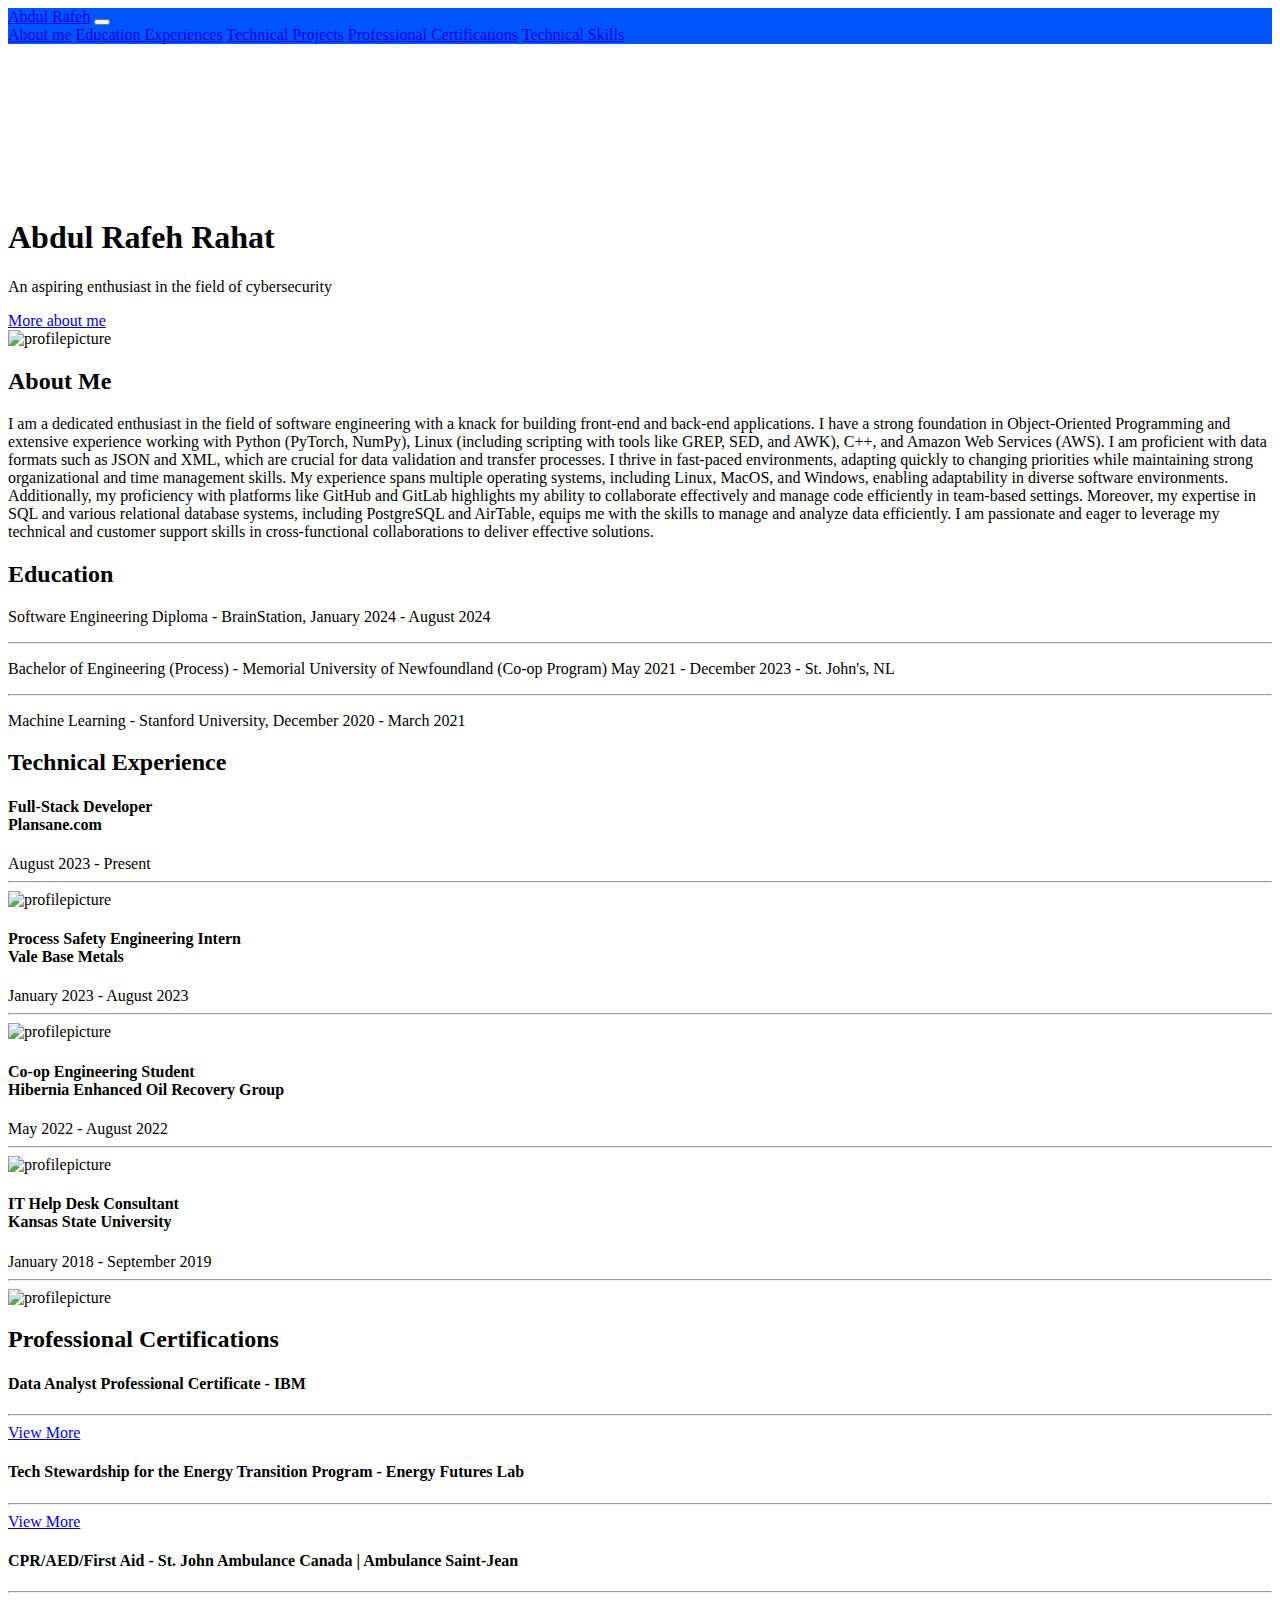
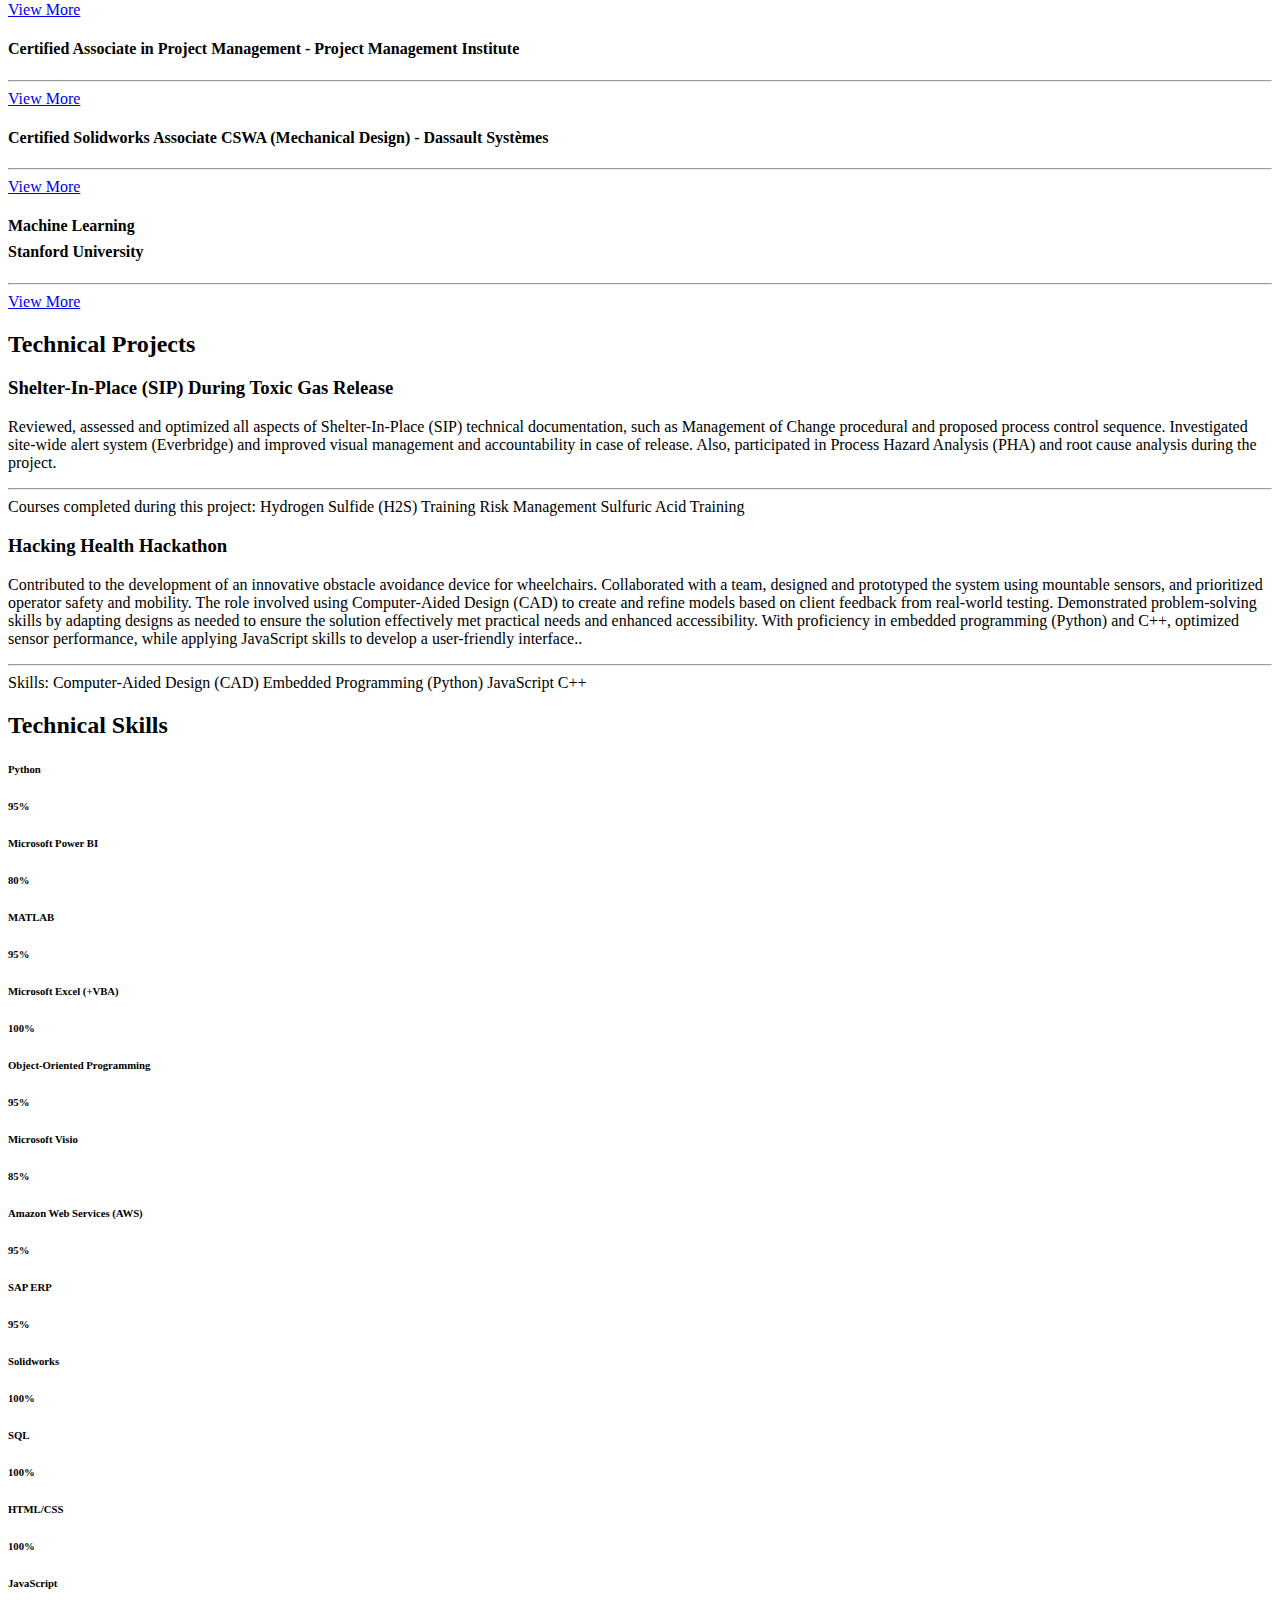
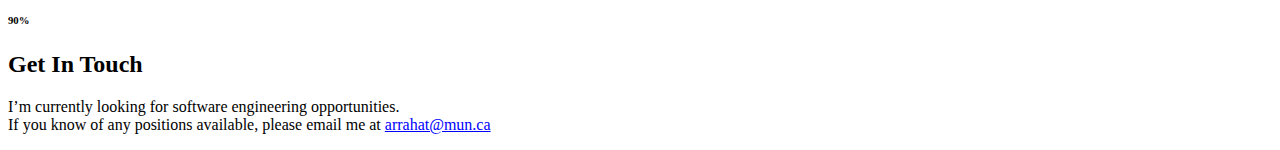
==== commit 57389d9e: "Update index.html" ====
--- a/index.html
+++ b/index.html
@@ -86,7 +86,7 @@
                 <div class="col-md-6">
                     <h2 class="display-4 mb-5 text-center">Education</h2>
                     <p class="lead text-center">
-                        Diploma in Software Engineering - Brainstation, January 2024 - August 2024
+                        Software Engineering Diploma - BrainStation, January 2024 - August 2024
                     </p>
                     <hr>
                     <p class="lead text-center">
@@ -291,10 +291,10 @@
                 <div class="col-md-6 mb-5">
                     <div class="d-flex justify-content-between">
                         <h6>Python</h6>
-                        <h6>85%</h6>
-                    </div>
-                    <div class="progress">
-                        <div class="progress-bar" role="progressbar" aria-label="Example with label" style="max-width: 85%;" aria-valuenow="85" aria-valuemin="0" aria-valuemax="100"></div>
+                        <h6>95%</h6>
+                    </div>
+                    <div class="progress">
+                        <div class="progress-bar" role="progressbar" aria-label="Example with label" style="max-width: 95%;" aria-valuenow="95" aria-valuemin="0" aria-valuemax="100"></div>
                     </div>
                 </div>
                 <div class="col-md-6 mb-5">
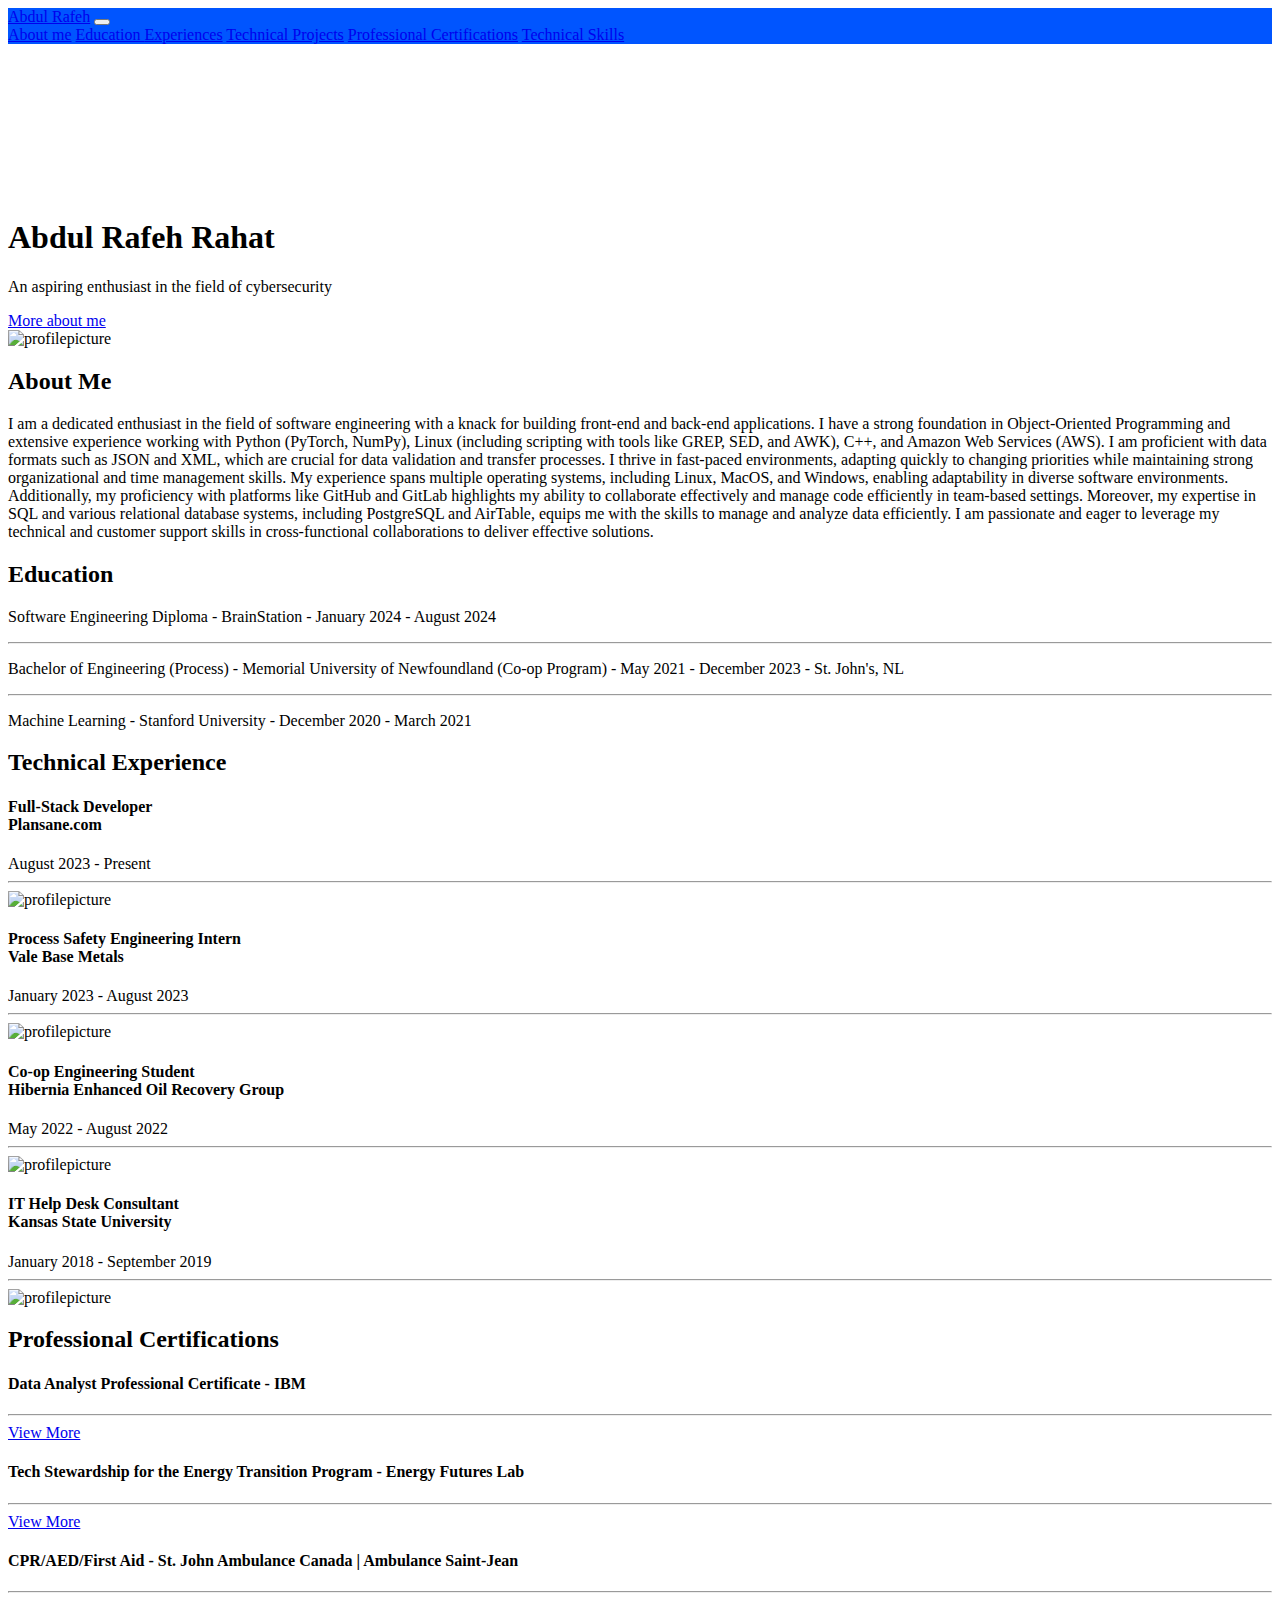
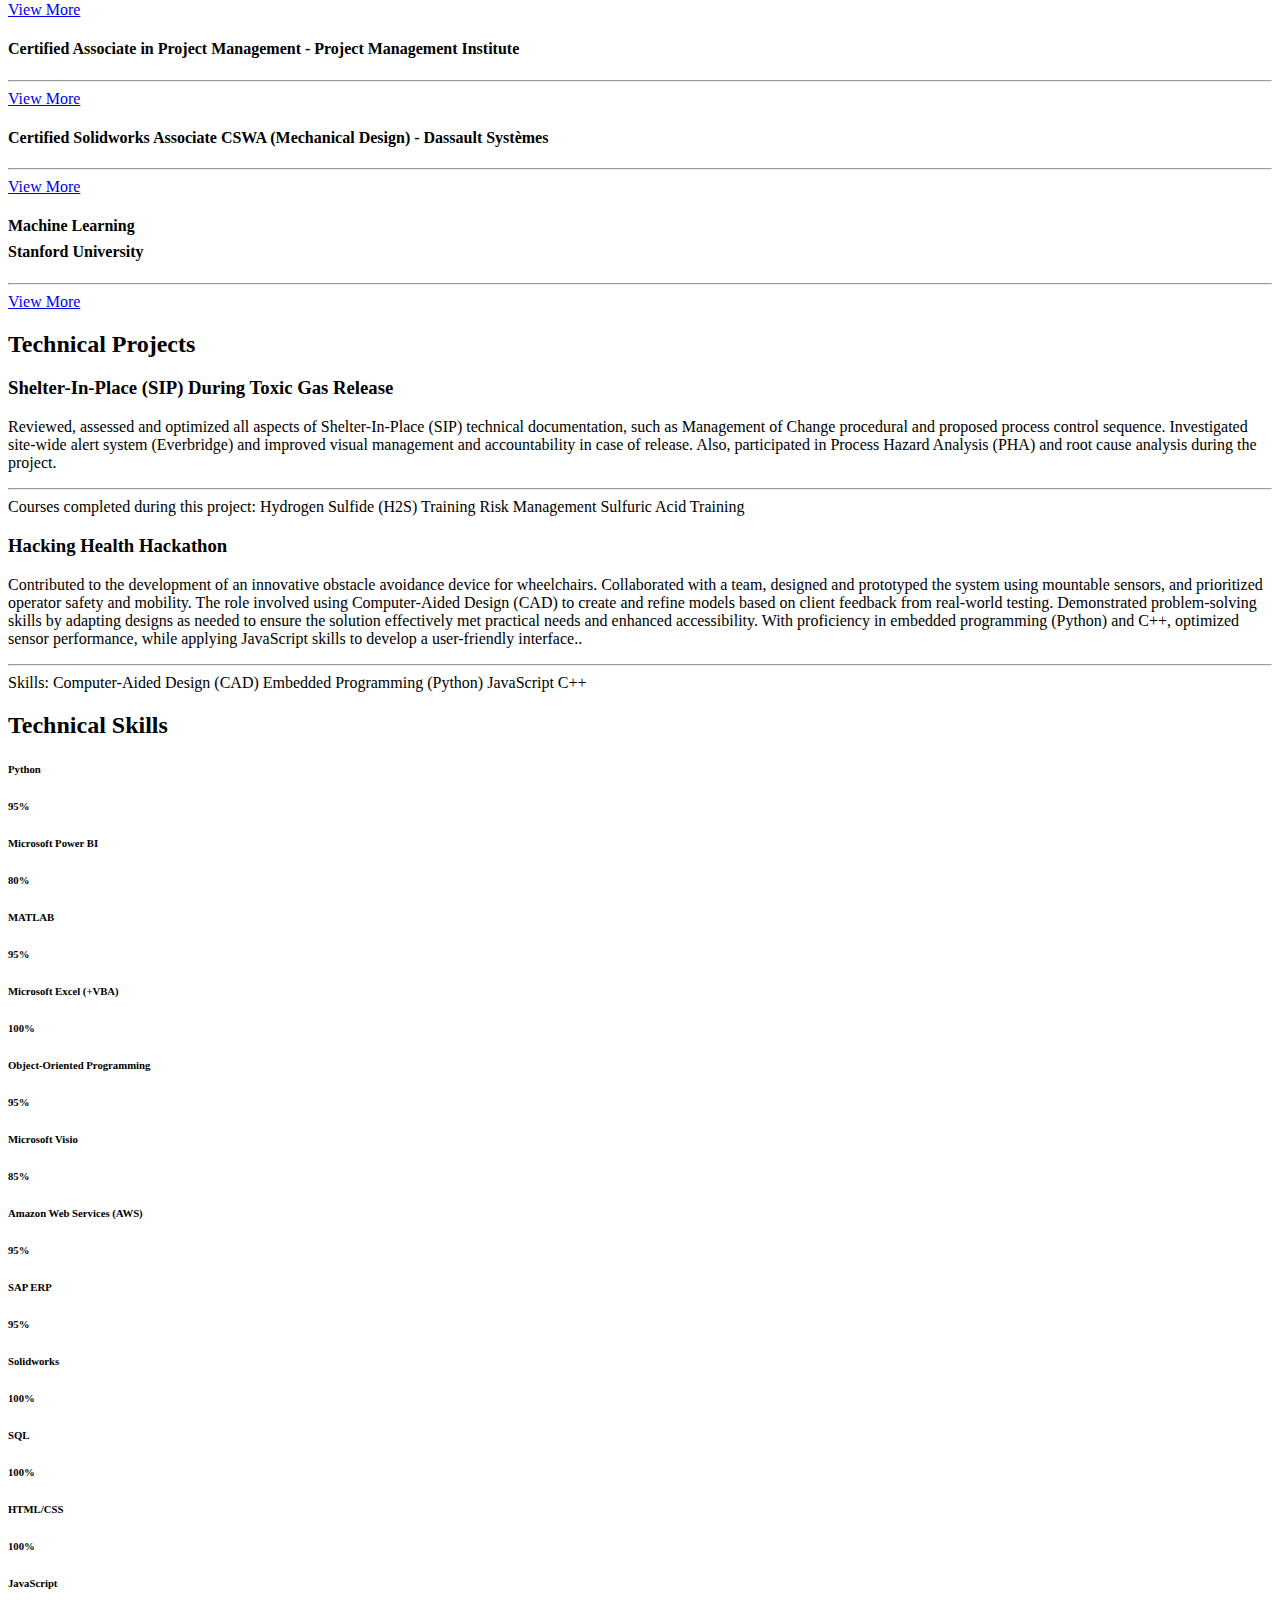
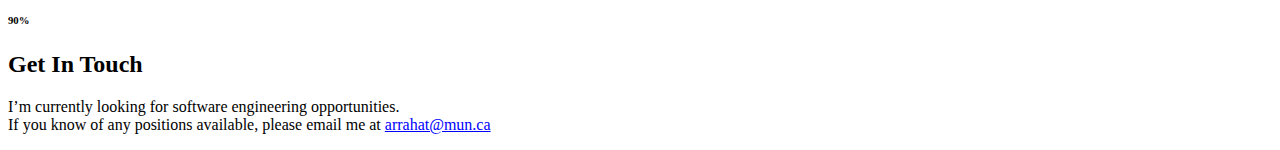
==== commit eb8d4ced: "Update index.html" ====
--- a/index.html
+++ b/index.html
@@ -86,15 +86,15 @@
                 <div class="col-md-6">
                     <h2 class="display-4 mb-5 text-center">Education</h2>
                     <p class="lead text-center">
-                        Software Engineering Diploma - BrainStation, January 2024 - August 2024
+                        Software Engineering Diploma - BrainStation - January 2024 - August 2024
                     </p>
                     <hr>
                     <p class="lead text-center">
-                        Bachelor of Engineering (Process) - Memorial University of Newfoundland (Co-op Program) May 2021 - December 2023 - St. John's, NL
+                        Bachelor of Engineering (Process) - Memorial University of Newfoundland (Co-op Program) - May 2021 - December 2023 - St. John's, NL
                     </p>
                     <hr>
                     <p class="lead text-center">
-                        Machine Learning - Stanford University, December 2020 - March 2021
+                        Machine Learning - Stanford University - December 2020 - March 2021
                     </p>
                 </div>
             </div>
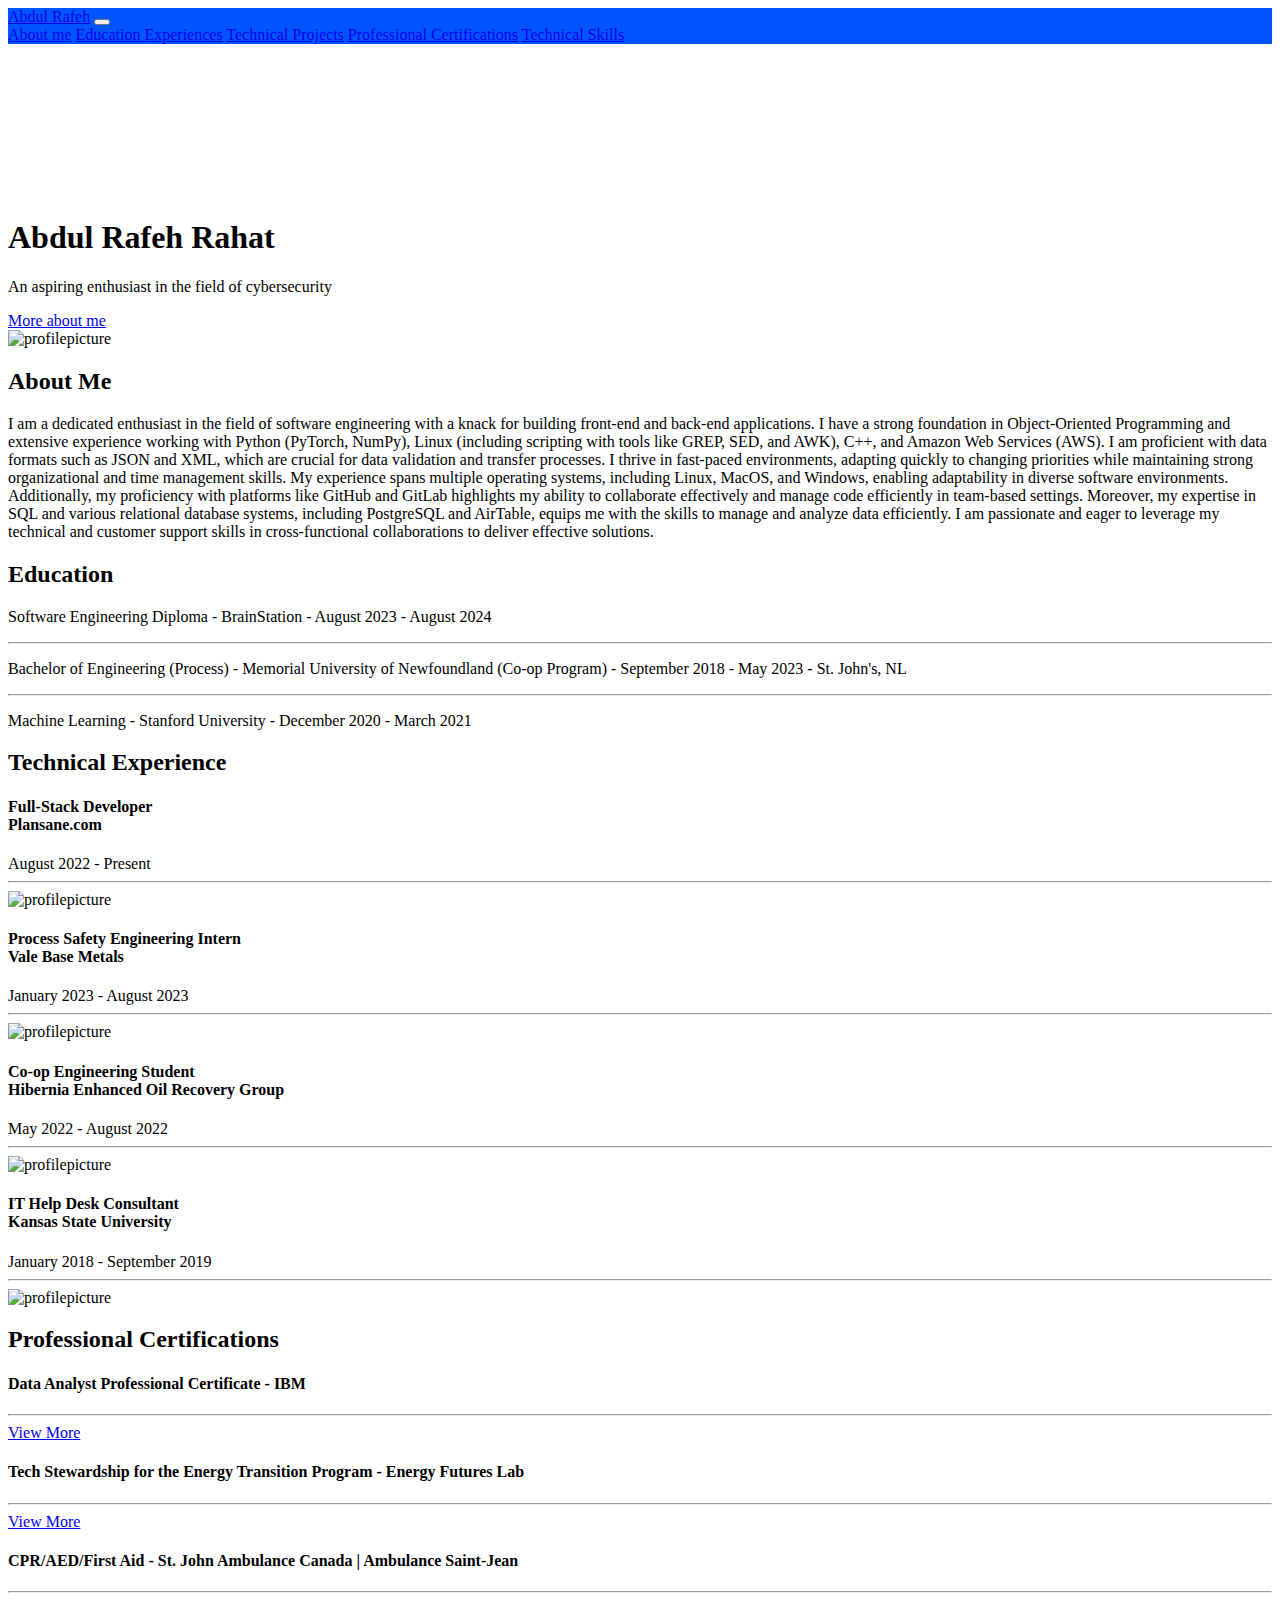
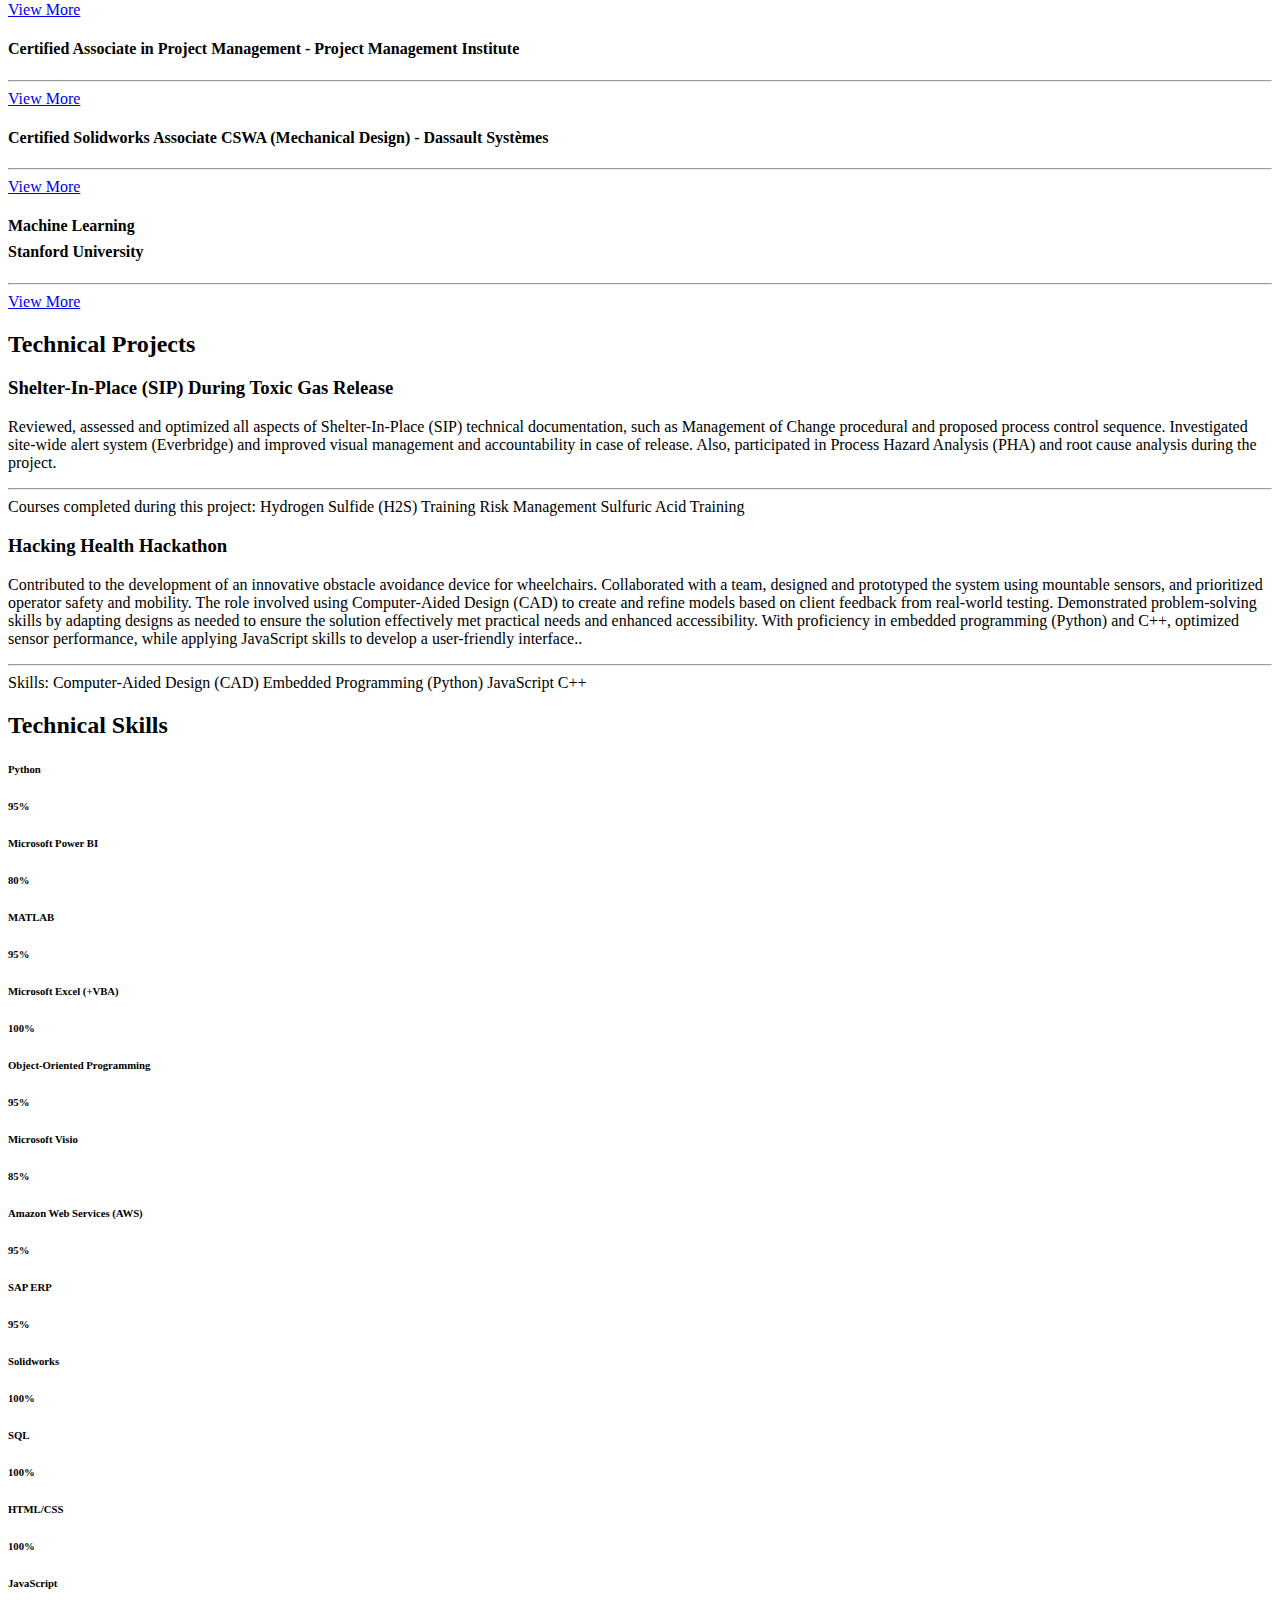
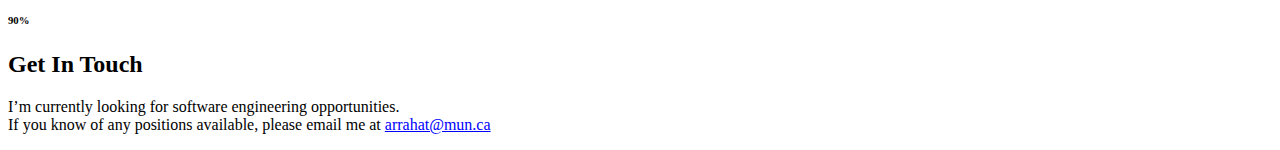
==== commit 007d7d5c: "Update index.html" ====
--- a/index.html
+++ b/index.html
@@ -86,11 +86,11 @@
                 <div class="col-md-6">
                     <h2 class="display-4 mb-5 text-center">Education</h2>
                     <p class="lead text-center">
-                        Software Engineering Diploma - BrainStation - January 2024 - August 2024
+                        Software Engineering Diploma - BrainStation - August 2023 - August 2024
                     </p>
                     <hr>
                     <p class="lead text-center">
-                        Bachelor of Engineering (Process) - Memorial University of Newfoundland (Co-op Program) - May 2021 - December 2023 - St. John's, NL
+                        Bachelor of Engineering (Process) - Memorial University of Newfoundland (Co-op Program) - September 2018 - May 2023 - St. John's, NL
                     </p>
                     <hr>
                     <p class="lead text-center">
@@ -112,7 +112,7 @@
                     <div class="card shadow-lg p-3 mb-5 bg-white rounded">
                         <div class="card-body">
                             <h4 class="card-title py-3">Full-Stack Developer <br>Plansane.com</h4>
-                            <span class="btn btn-outline-secondary mb-3">August 2023 - Present</span>
+                            <span class="btn btn-outline-secondary mb-3">August 2022 - Present</span>
                             <hr>
                             <div class="pt-3">
                                 <img class="experience-img" src="images/experiences-img1.png" alt="profilepicture">
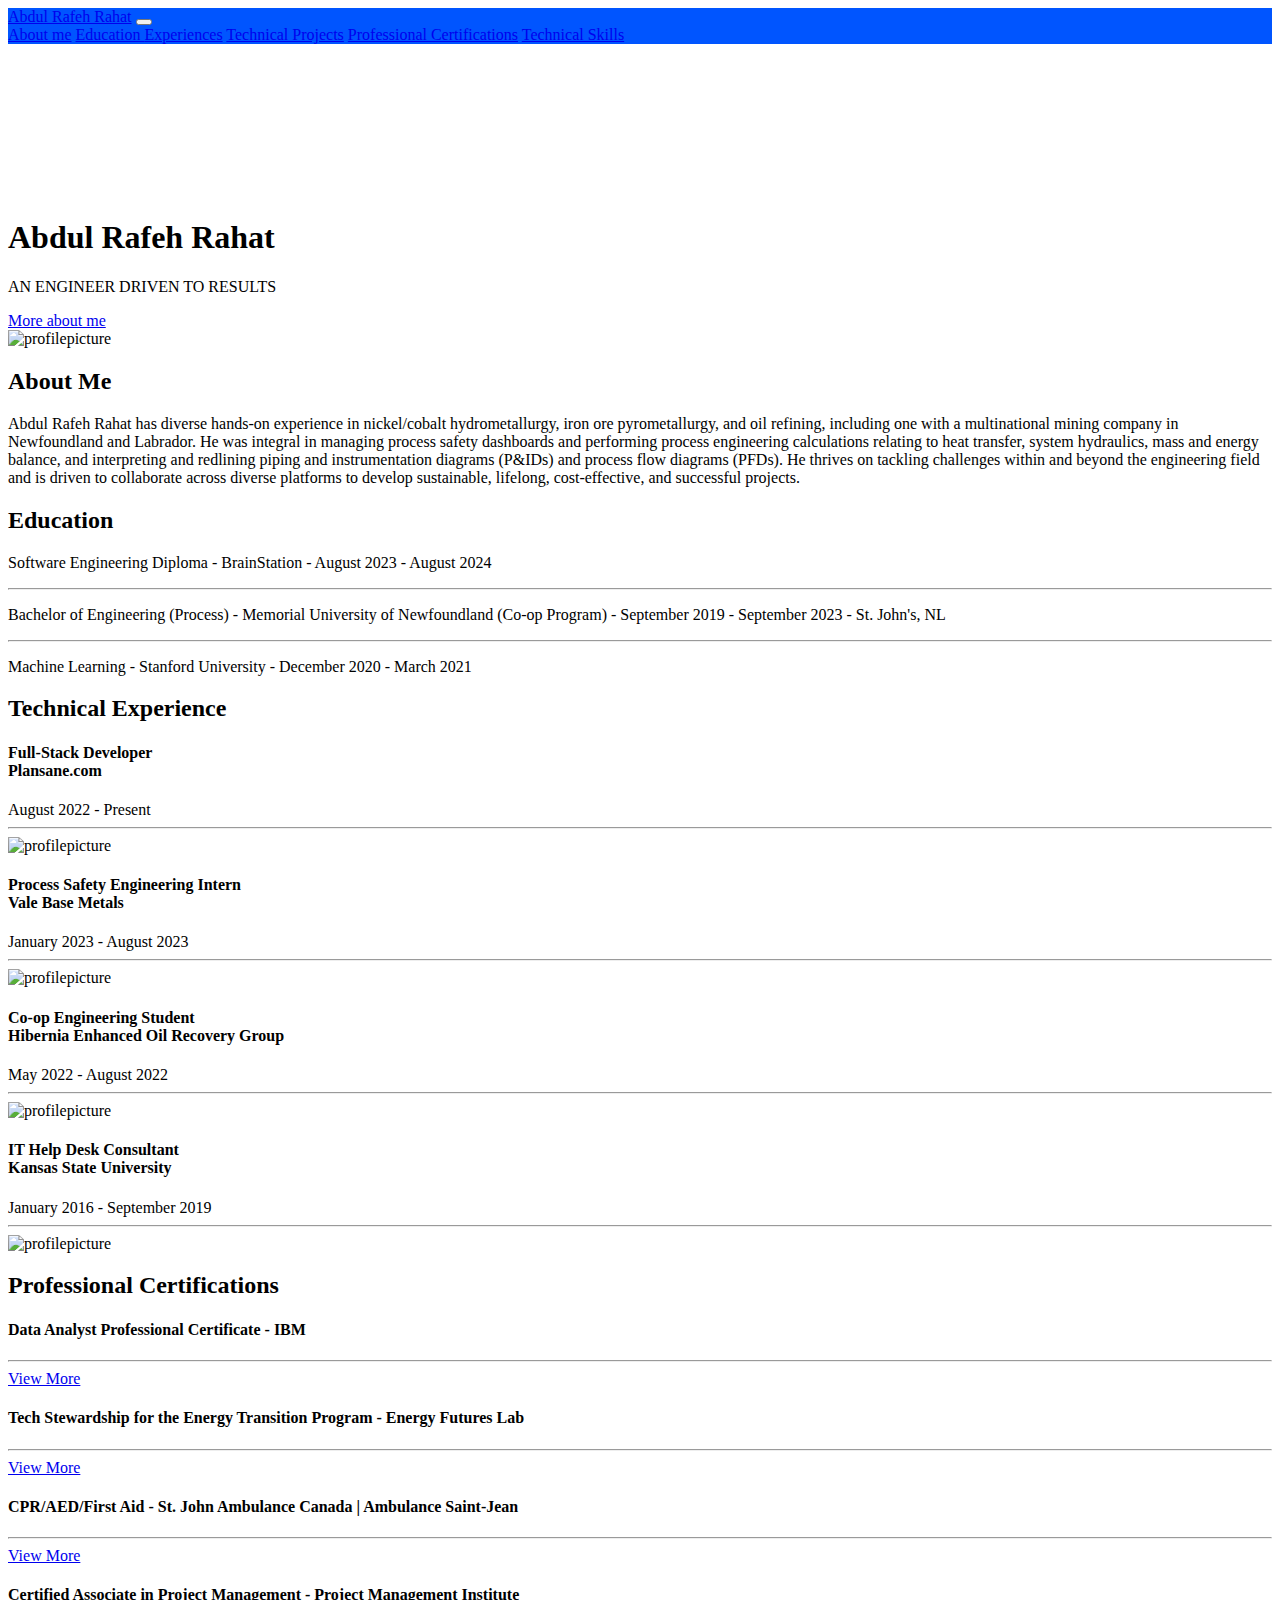
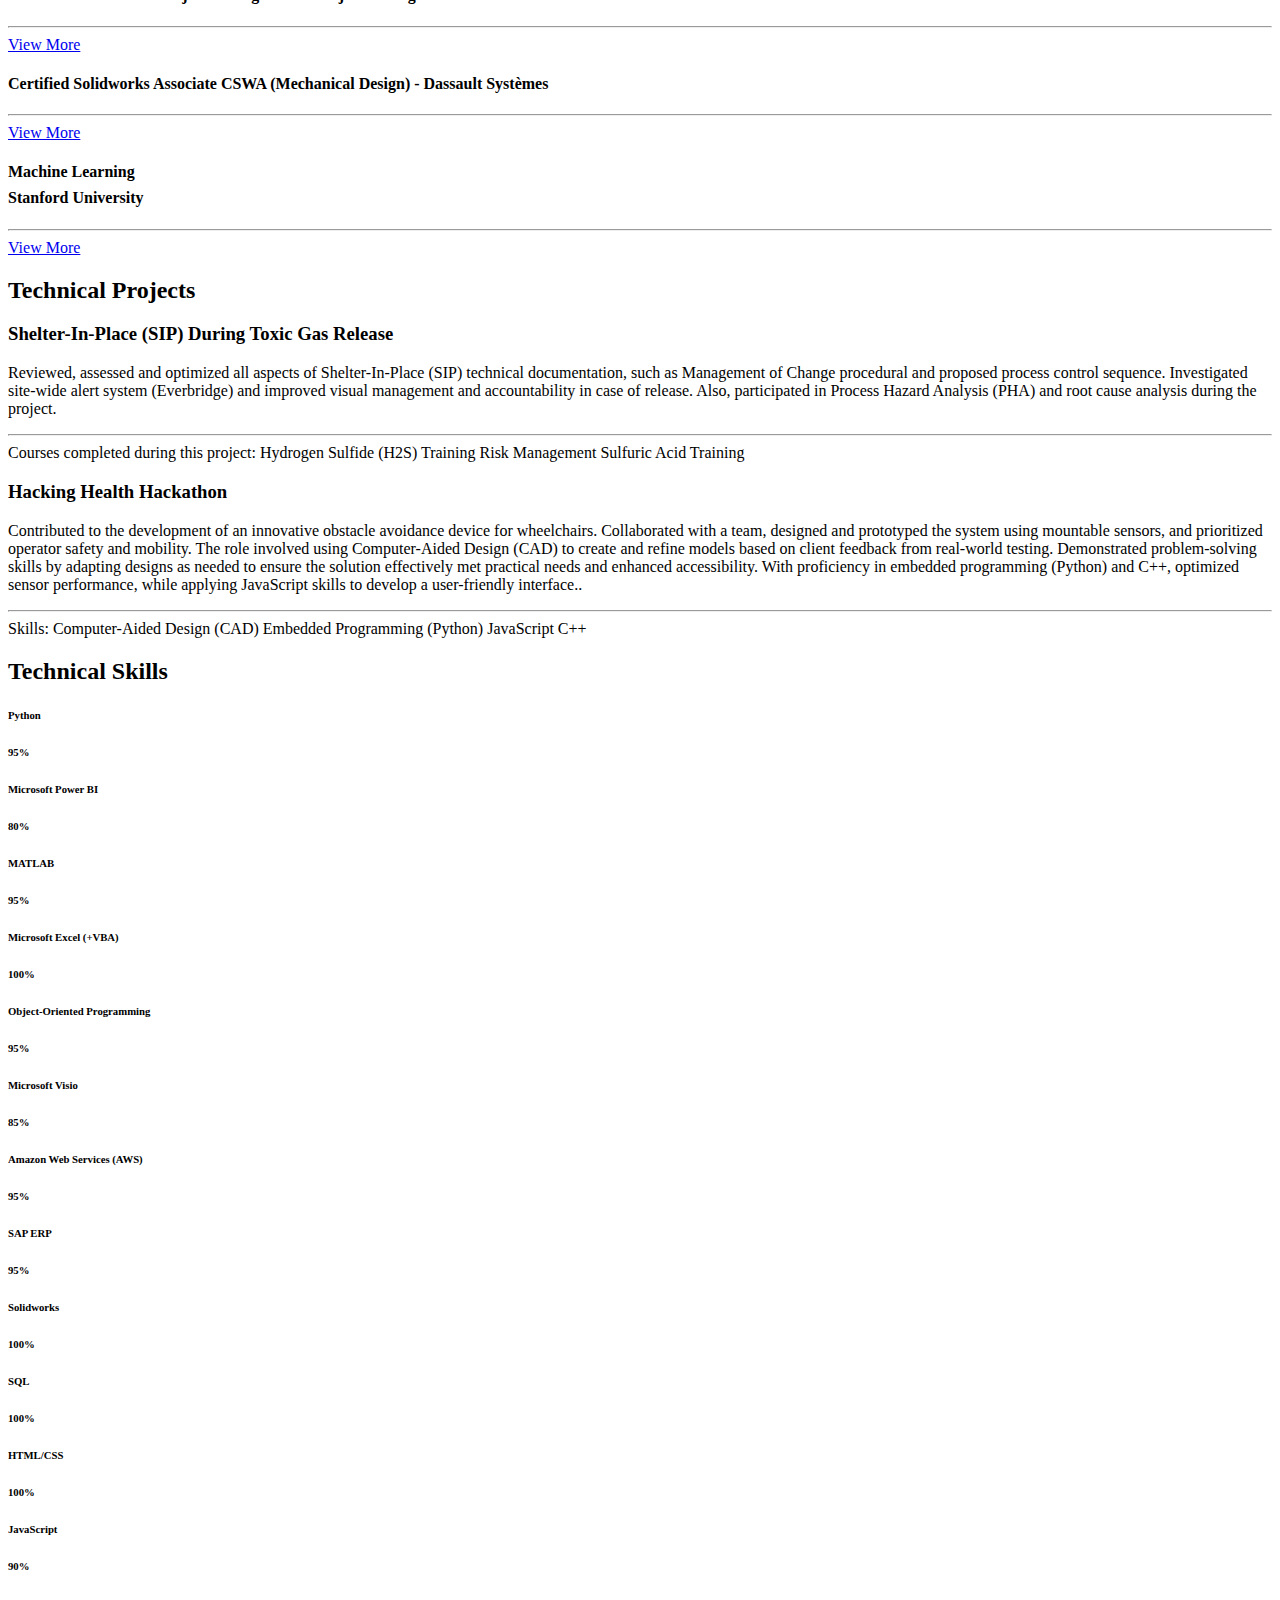
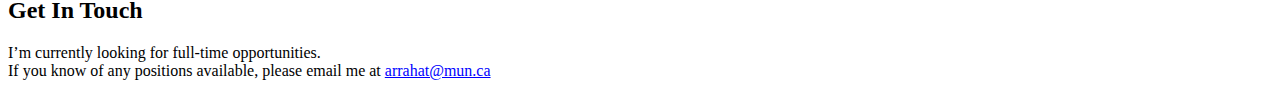
==== commit 988be714: "Update index.html" ====
--- a/index.html
+++ b/index.html
@@ -18,7 +18,7 @@
     <!-- HEADER START -->
     <header class="web-header" style="background-color: rgb(0, 85, 255);">
         <nav class="px-3 fixed-top navbar-nav-scroll navbar-transparent navbar navbar-expand-lg navbar-light">
-            <a href="index.html" class="navbar-brand">Abdul Rafeh</a>
+            <a href="index.html" class="navbar-brand">Abdul Rafeh Rahat</a>
             <button aria-controls="basic-navbar-nav" type="button" aria-label="Toggle navigation" class="toggler navbar-toggler collapsed">
             <span class="navbar-toggler-icon"></span>
         </button>
@@ -42,7 +42,7 @@
         <div class="banner-detail">
             <div class="container">
                 <h1 class="display-1">Abdul Rafeh Rahat</h1>
-                <p>An aspiring enthusiast in the field of cybersecurity</p>
+                <p>AN ENGINEER DRIVEN TO RESULTS</p>
                 <div class="p-5 social-icons">
                     <a target="_blank" href="https://www.linkedin.com/in/arafehr/" aria-label="My linkedin"><i class="fab fa-linkedin fa-3x socialicons"></i></a>
                     <a target="_blank" href="mailto:arrahat@mun.ca" aria-label="My email"><i class="fa-regular fa-envelope fa-3x socialicons"></i></a>
@@ -64,12 +64,9 @@
                 <div class="col-lg-7">
                     <h2 class="display-4 mb-5 text-center">About Me</h2>
                     <p class="lead text-center">
-                        I am a dedicated enthusiast in the field of software engineering with a knack for building front-end and back-end applications. I have a strong foundation in Object-Oriented Programming and extensive experience working with Python (PyTorch, NumPy), Linux
-                        (including scripting with tools like GREP, SED, and AWK), C++, and Amazon Web Services (AWS). I am proficient with data formats such as JSON and XML, which are crucial for data validation and transfer processes. I thrive in fast-paced
-                        environments, adapting quickly to changing priorities while maintaining strong organizational and time management skills. My experience spans multiple operating systems, including Linux, MacOS, and Windows, enabling adaptability
-                        in diverse software environments. Additionally, my proficiency with platforms like GitHub and GitLab highlights my ability to collaborate effectively and manage code efficiently in team-based settings. Moreover, my expertise in
-                        SQL and various relational database systems, including PostgreSQL and AirTable, equips me with the skills to manage and analyze data efficiently. I am passionate and eager to leverage my technical and customer support skills in
-                        cross-functional collaborations to deliver effective solutions.
+                        Abdul Rafeh Rahat has diverse hands-on experience in nickel/cobalt hydrometallurgy, iron ore pyrometallurgy, and oil refining, including one with a multinational mining company in Newfoundland and Labrador. He was integral in managing process safety dashboards
+                        and performing process engineering calculations relating to heat transfer, system hydraulics, mass and energy balance, and interpreting and redlining piping and instrumentation diagrams (P&IDs) and process flow diagrams (PFDs).
+                        He thrives on tackling challenges within and beyond the engineering field and is driven to collaborate across diverse platforms to develop sustainable, lifelong, cost-effective, and successful projects.
                     </p>
                     <p class="lead text-center">
                     </p>
@@ -90,7 +87,7 @@
                     </p>
                     <hr>
                     <p class="lead text-center">
-                        Bachelor of Engineering (Process) - Memorial University of Newfoundland (Co-op Program) - September 2018 - May 2023 - St. John's, NL
+                        Bachelor of Engineering (Process) - Memorial University of Newfoundland (Co-op Program) - September 2019 - September 2023 - St. John's, NL
                     </p>
                     <hr>
                     <p class="lead text-center">
@@ -148,7 +145,7 @@
                     <div class="card shadow-lg p-3 mb-5 bg-white rounded">
                         <div class="card-body">
                             <h4 class="card-title py-3">IT Help Desk Consultant <br>Kansas State University</h4>
-                            <span class="btn btn-outline-secondary mb-3">January 2018 - September 2019</span>
+                            <span class="btn btn-outline-secondary mb-3">January 2016 - September 2019</span>
                             <hr>
                             <div class="pt-3">
                                 <img class="experience-img" src="images/experiences-img4.png" alt="profilepicture">
@@ -405,7 +402,7 @@
     <footer class="mt-auto py-5 text-center">
         <div class="container">
             <h2 class="display-4 pb-3 text-center">Get In Touch</h2>
-            <p class="lead text-center pb-3">I’m currently looking for software engineering opportunities. <br>If you know of any positions available, please email me at
+            <p class="lead text-center pb-3">I’m currently looking for full-time opportunities. <br>If you know of any positions available, please email me at
                 <a class="text-decoration-none" href="mailto:arrahat@mun.ca" style="color: blue;">arrahat@mun.ca</a>
             </p>
         </div>
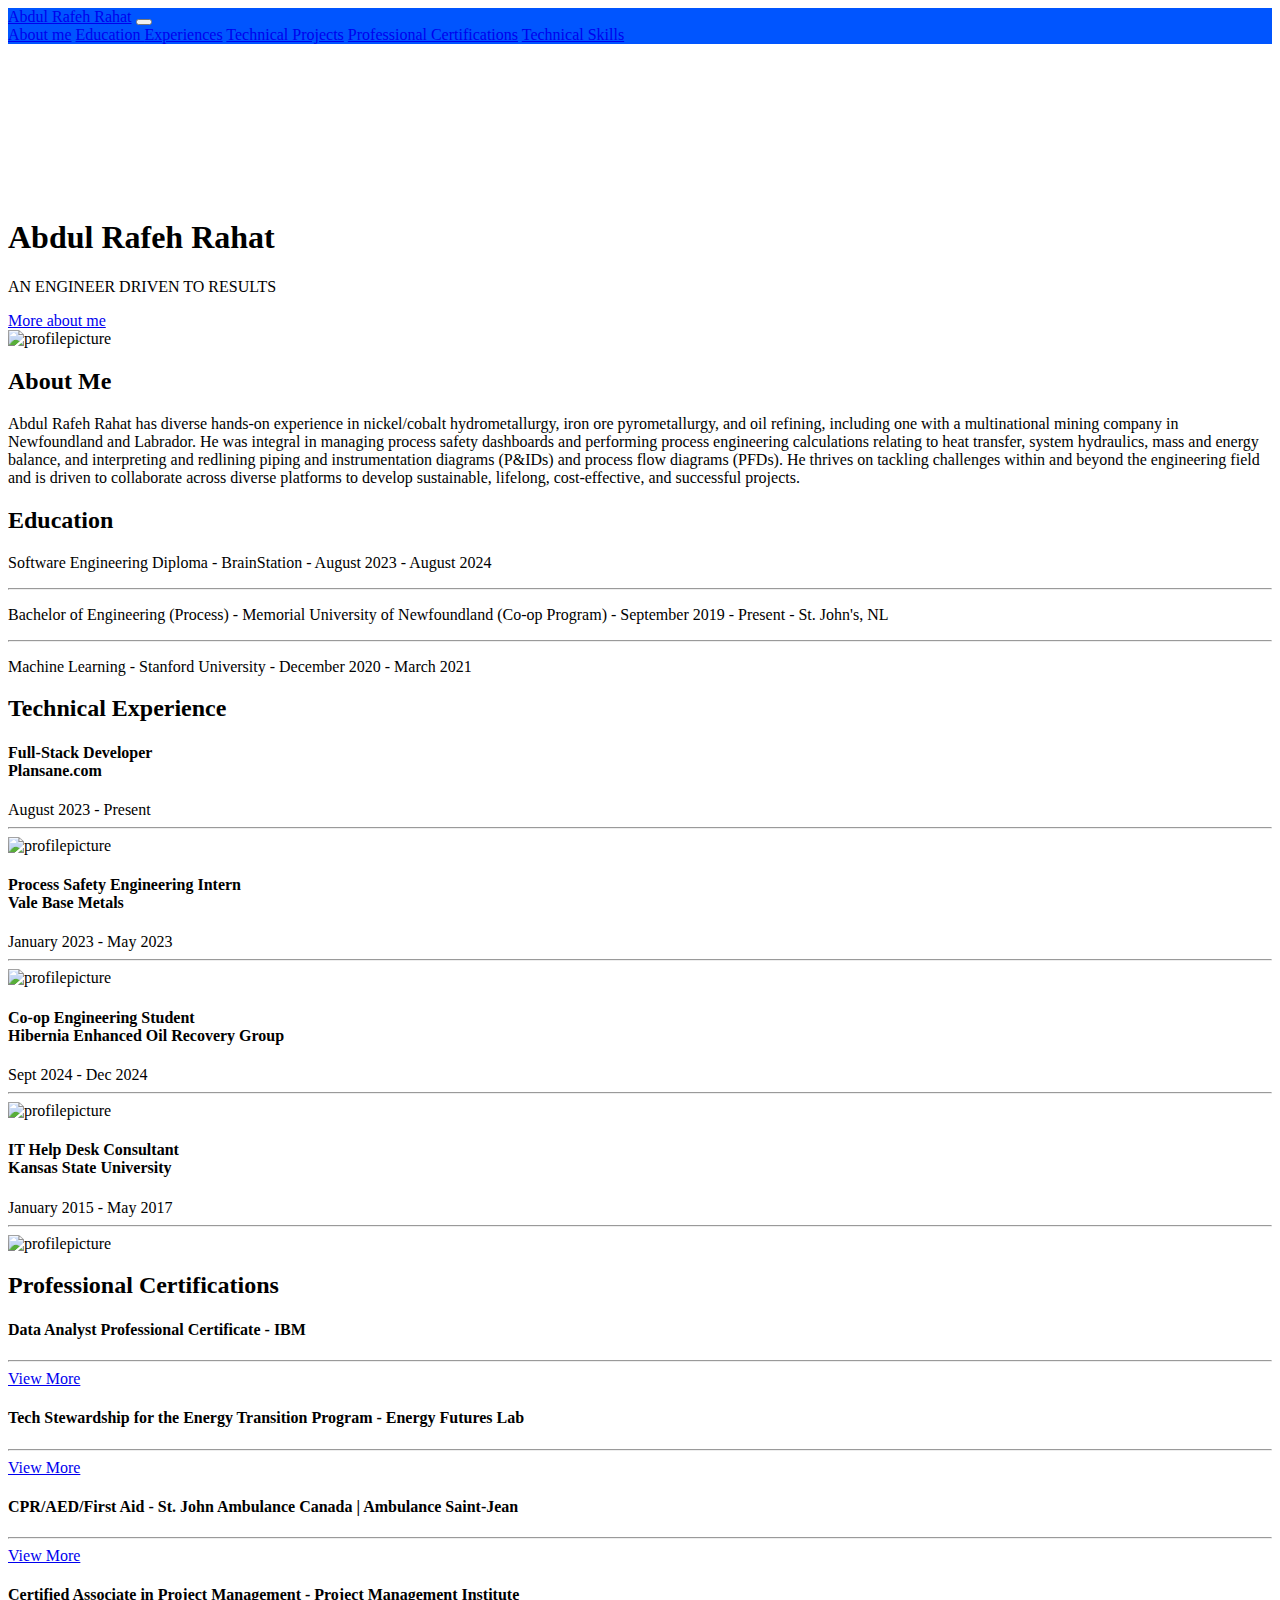
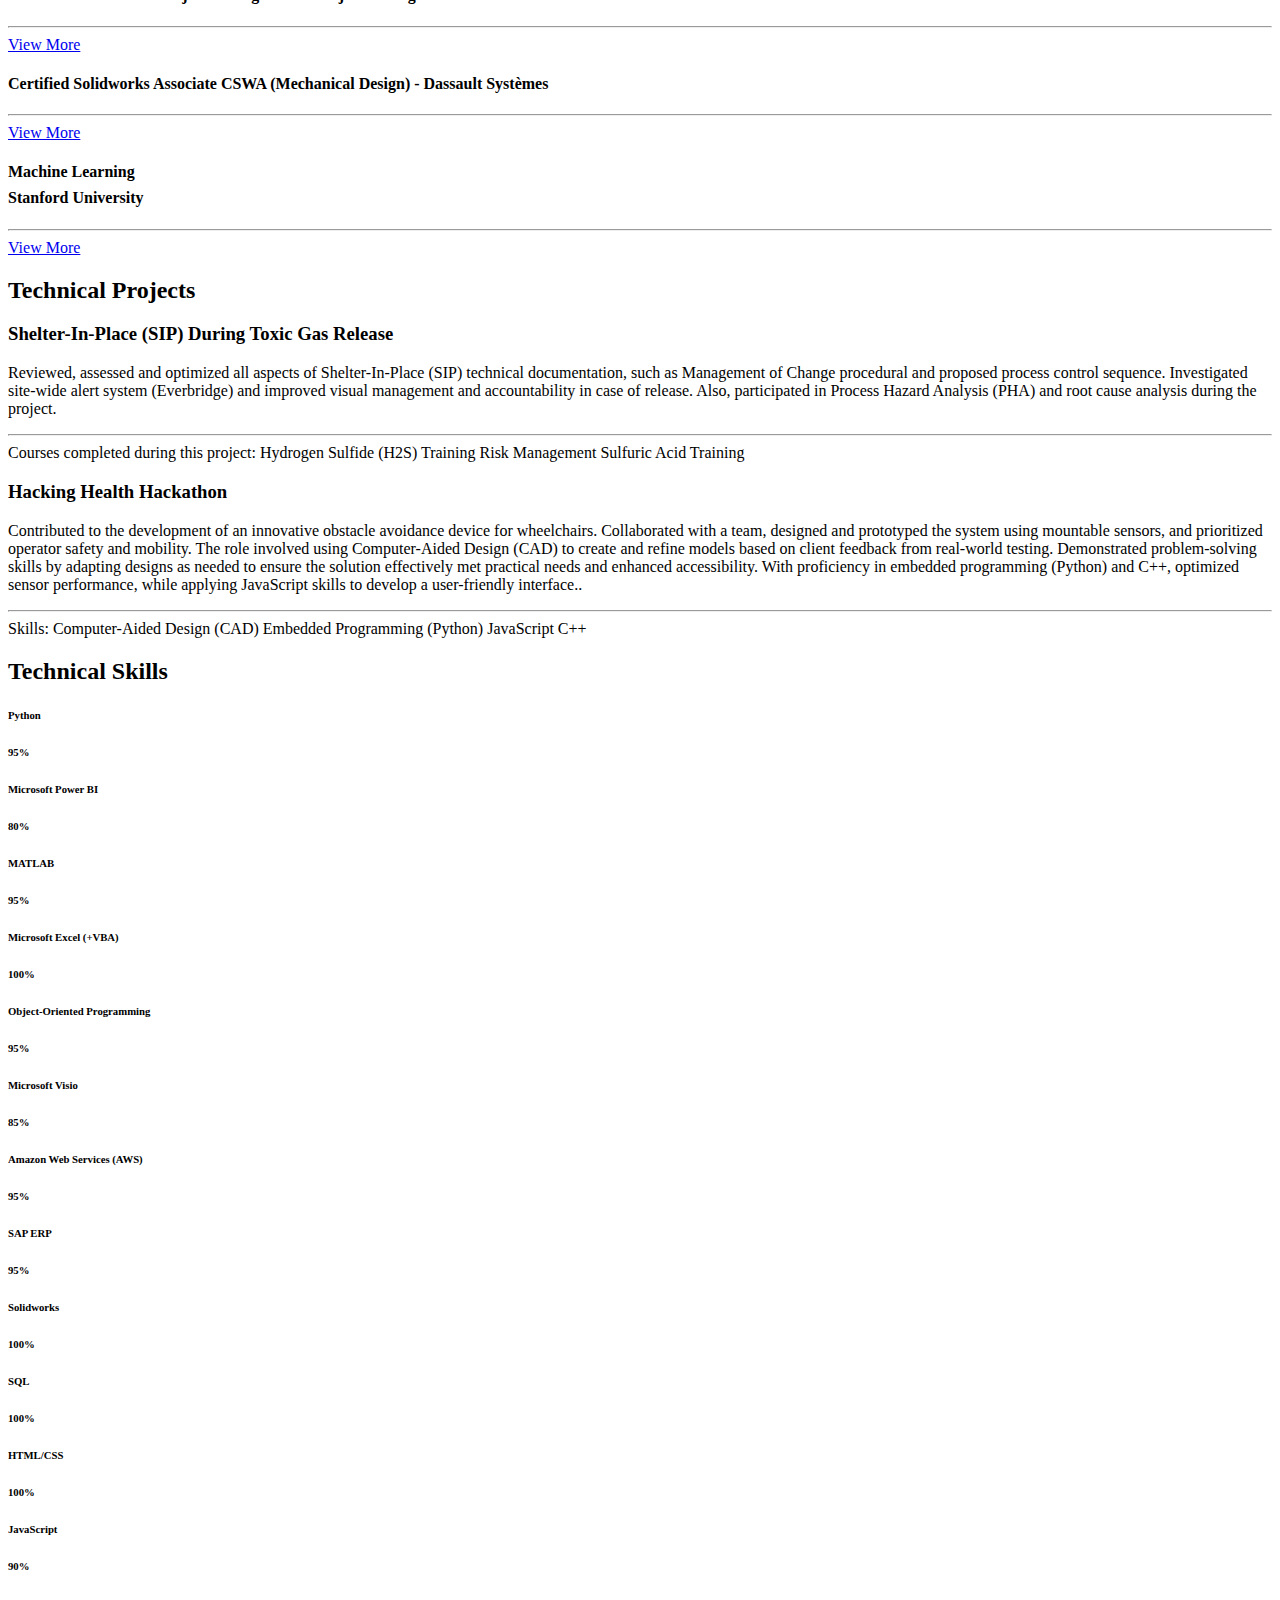
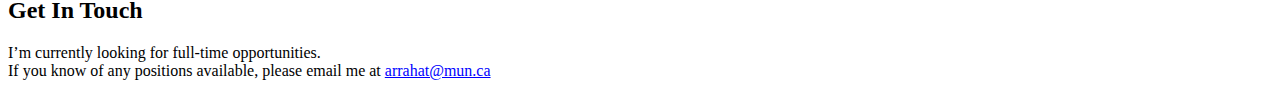
==== commit 26b4f017: "Update index.html" ====
--- a/index.html
+++ b/index.html
@@ -87,7 +87,7 @@
                     </p>
                     <hr>
                     <p class="lead text-center">
-                        Bachelor of Engineering (Process) - Memorial University of Newfoundland (Co-op Program) - September 2019 - September 2023 - St. John's, NL
+                        Bachelor of Engineering (Process) - Memorial University of Newfoundland (Co-op Program) - September 2019 - Present - St. John's, NL
                     </p>
                     <hr>
                     <p class="lead text-center">
@@ -109,7 +109,7 @@
                     <div class="card shadow-lg p-3 mb-5 bg-white rounded">
                         <div class="card-body">
                             <h4 class="card-title py-3">Full-Stack Developer <br>Plansane.com</h4>
-                            <span class="btn btn-outline-secondary mb-3">August 2022 - Present</span>
+                            <span class="btn btn-outline-secondary mb-3">August 2023 - Present</span>
                             <hr>
                             <div class="pt-3">
                                 <img class="experience-img" src="images/experiences-img1.png" alt="profilepicture">
@@ -121,7 +121,7 @@
                     <div class="card shadow-lg p-3 mb-5 bg-white rounded">
                         <div class="card-body">
                             <h4 class="card-title py-3">Process Safety Engineering Intern <br>Vale Base Metals</h4>
-                            <span class="btn btn-outline-secondary mb-3">January 2023 - August 2023</span>
+                            <span class="btn btn-outline-secondary mb-3">January 2023 - May 2023</span>
                             <hr>
                             <div class="pt-3">
                                 <img class="experience-img" src="images/experiences-img2.png" alt="profilepicture">
@@ -133,7 +133,7 @@
                     <div class="card shadow-lg p-3 mb-5 bg-white rounded">
                         <div class="card-body">
                             <h4 class="card-title py-3">Co-op Engineering Student <br>Hibernia Enhanced Oil Recovery Group</h4>
-                            <span class="btn btn-outline-secondary mb-3">May 2022 - August 2022</span>
+                            <span class="btn btn-outline-secondary mb-3">Sept 2024 - Dec 2024</span>
                             <hr>
                             <div class="pt-3">
                                 <img class="experience-img" src="images/experiences-img3.png" alt="profilepicture">
@@ -145,7 +145,7 @@
                     <div class="card shadow-lg p-3 mb-5 bg-white rounded">
                         <div class="card-body">
                             <h4 class="card-title py-3">IT Help Desk Consultant <br>Kansas State University</h4>
-                            <span class="btn btn-outline-secondary mb-3">January 2016 - September 2019</span>
+                            <span class="btn btn-outline-secondary mb-3">January 2015 - May 2017</span>
                             <hr>
                             <div class="pt-3">
                                 <img class="experience-img" src="images/experiences-img4.png" alt="profilepicture">
